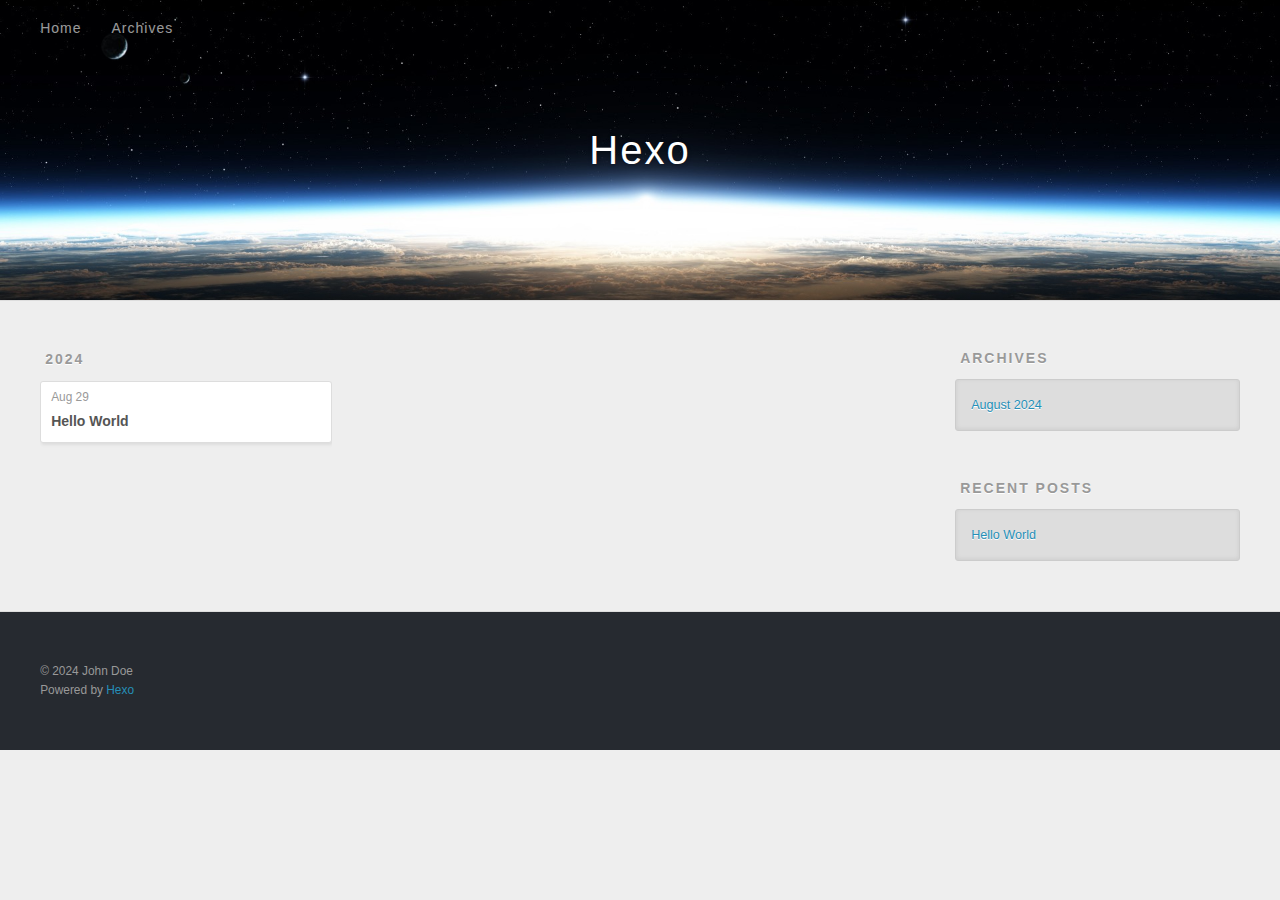
==== archives/index.html @ d15dba91 "Site updated: 2024-08-29 10:59:32" ====
<!DOCTYPE html>
<html>
<head>
  <meta charset="utf-8">
  
  
  <title>Archives | Hexo</title>
  <meta name="viewport" content="width=device-width, initial-scale=1, shrink-to-fit=no">
  <meta property="og:type" content="website">
<meta property="og:title" content="Hexo">
<meta property="og:url" content="http://example.com/archives/index.html">
<meta property="og:site_name" content="Hexo">
<meta property="og:locale" content="en_US">
<meta property="article:author" content="John Doe">
<meta name="twitter:card" content="summary">
  
    <link rel="alternate" href="/atom.xml" title="Hexo" type="application/atom+xml">
  
  
    <link rel="shortcut icon" href="/favicon.png">
  
  
  
<link rel="stylesheet" href="/css/style.css">

  
    
<link rel="stylesheet" href="/fancybox/jquery.fancybox.min.css">

  
  
<meta name="generator" content="Hexo 7.3.0"></head>

<body>
  <div id="container">
    <div id="wrap">
      <header id="header">
  <div id="banner"></div>
  <div id="header-outer" class="outer">
    <div id="header-title" class="inner">
      <h1 id="logo-wrap">
        <a href="/" id="logo">Hexo</a>
      </h1>
      
    </div>
    <div id="header-inner" class="inner">
      <nav id="main-nav">
        <a id="main-nav-toggle" class="nav-icon"><span class="fa fa-bars"></span></a>
        
          <a class="main-nav-link" href="/">Home</a>
        
          <a class="main-nav-link" href="/archives">Archives</a>
        
      </nav>
      <nav id="sub-nav">
        
        
          <a class="nav-icon" href="/atom.xml" title="RSS Feed"><span class="fa fa-rss"></span></a>
        
        <a class="nav-icon nav-search-btn" title="Search"><span class="fa fa-search"></span></a>
      </nav>
      <div id="search-form-wrap">
        <form action="//google.com/search" method="get" accept-charset="UTF-8" class="search-form"><input type="search" name="q" class="search-form-input" placeholder="Search"><button type="submit" class="search-form-submit">&#xF002;</button><input type="hidden" name="sitesearch" value="http://example.com"></form>
      </div>
    </div>
  </div>
</header>

      <div class="outer">
        <section id="main">
  
  
    
    
      
      
      <section class="archives-wrap">
        <div class="archive-year-wrap">
          <a href="/archives/2024" class="archive-year">2024</a>
        </div>
        <div class="archives">
    
    <article class="archive-article archive-type-post">
  <div class="archive-article-inner">
    <header class="archive-article-header">
      <a href="/2024/08/29/hello-world/" class="archive-article-date">
  <time class="dt-published" datetime="2024-08-29T10:53:21.996Z" itemprop="datePublished">Aug 29</time>
</a>
      
  
    <h1 itemprop="name">
      <a class="archive-article-title" href="/2024/08/29/hello-world/">Hello World</a>
    </h1>
  

    </header>
  </div>
</article>
  
  
    </div></section>
  


</section>
        
          <aside id="sidebar">
  
    

  
    

  
    
  
    
  <div class="widget-wrap">
    <h3 class="widget-title">Archives</h3>
    <div class="widget">
      <ul class="archive-list"><li class="archive-list-item"><a class="archive-list-link" href="/archives/2024/08/">August 2024</a></li></ul>
    </div>
  </div>


  
    
  <div class="widget-wrap">
    <h3 class="widget-title">Recent Posts</h3>
    <div class="widget">
      <ul>
        
          <li>
            <a href="/2024/08/29/hello-world/">Hello World</a>
          </li>
        
      </ul>
    </div>
  </div>

  
</aside>
        
      </div>
      <footer id="footer">
  
  <div class="outer">
    <div id="footer-info" class="inner">
      
      &copy; 2024 John Doe<br>
      Powered by <a href="https://hexo.io/" target="_blank">Hexo</a>
    </div>
  </div>
</footer>

    </div>
    <nav id="mobile-nav">
  
    <a href="/" class="mobile-nav-link">Home</a>
  
    <a href="/archives" class="mobile-nav-link">Archives</a>
  
</nav>
    


<script src="/js/jquery-3.6.4.min.js"></script>



  
<script src="/fancybox/jquery.fancybox.min.js"></script>




<script src="/js/script.js"></script>





  </div>
</body>
</html>
---- css/style.css ----
body {
  width: 100%;
}
body:before,
body:after {
  content: "";
  display: table;
}
body:after {
  clear: both;
}
html,
body,
div,
span,
applet,
object,
iframe,
h1,
h2,
h3,
h4,
h5,
h6,
p,
blockquote,
pre,
a,
abbr,
acronym,
address,
big,
cite,
code,
del,
dfn,
em,
img,
ins,
kbd,
q,
s,
samp,
small,
strike,
strong,
sub,
sup,
tt,
var,
dl,
dt,
dd,
ol,
ul,
li,
fieldset,
form,
label,
legend,
table,
caption,
tbody,
tfoot,
thead,
tr,
th,
td {
  margin: 0;
  padding: 0;
  border: 0;
  outline: 0;
  font-weight: inherit;
  font-style: inherit;
  font-family: inherit;
  font-size: 100%;
  vertical-align: baseline;
}
body {
  line-height: 1;
  color: #000;
  background: #fff;
}
ol,
ul {
  list-style: none;
}
table {
  border-collapse: separate;
  border-spacing: 0;
  vertical-align: middle;
}
caption,
th,
td {
  text-align: left;
  font-weight: normal;
  vertical-align: middle;
}
a img {
  border: none;
}
input,
button {
  margin: 0;
  padding: 0;
}
input::-moz-focus-inner,
button::-moz-focus-inner {
  border: 0;
  padding: 0;
}
html,
body,
#container {
  height: 100%;
}
body {
  background: #eee;
  font: 14px -apple-system, BlinkMacSystemFont, "Segoe UI", "Roboto", "Oxygen", "Ubuntu", "Cantarell", "Fira Sans", "Droid Sans", "Helvetica Neue", sans-serif;
  -webkit-text-size-adjust: 100%;
}
.outer {
  max-width: 1220px;
  margin: 0 auto;
  padding: 0 20px;
}
.outer:before,
.outer:after {
  content: "";
  display: table;
}
.outer:after {
  clear: both;
}
.inner {
  display: inline;
  float: left;
  width: 98.33333333333333%;
  margin: 0 0.833333333333333%;
}
.left,
.alignleft {
  float: left;
}
.right,
.alignright {
  float: right;
}
.clear {
  clear: both;
}
#container {
  position: relative;
}
.mobile-nav-on {
  overflow: hidden;
}
#wrap {
  height: 100%;
  width: 100%;
  position: absolute;
  top: 0;
  left: 0;
  -webkit-transition: 0.2s ease-out;
  -moz-transition: 0.2s ease-out;
  -ms-transition: 0.2s ease-out;
  transition: 0.2s ease-out;
  z-index: 1;
  background: #eee;
}
.mobile-nav-on #wrap {
  left: 280px;
}
@media screen and (min-width: 768px) {
  #main {
    display: inline;
    float: left;
    width: 73.33333333333333%;
    margin: 0 0.833333333333333%;
  }
}
.article-date,
.article-category-link,
.archive-year,
.widget-title {
  text-decoration: none;
  text-transform: uppercase;
  letter-spacing: 2px;
  color: #999;
  margin-bottom: 1em;
  margin-left: 5px;
  line-height: 1em;
  text-shadow: 0 1px #fff;
  font-weight: bold;
}
.article-inner,
.archive-article-inner {
  background: #fff;
  -webkit-box-shadow: 1px 2px 3px #ddd;
  box-shadow: 1px 2px 3px #ddd;
  border: 1px solid #ddd;
  border-radius: 3px;
}
.article-entry h1,
.widget h1 {
  font-size: 2em;
}
.article-entry h2,
.widget h2 {
  font-size: 1.5em;
}
.article-entry h3,
.widget h3 {
  font-size: 1.3em;
}
.article-entry h4,
.widget h4 {
  font-size: 1.2em;
}
.article-entry h5,
.widget h5 {
  font-size: 1em;
}
.article-entry h6,
.widget h6 {
  font-size: 1em;
  color: #999;
}
.article-entry hr,
.widget hr {
  border: 1px dashed #ddd;
}
.article-entry strong,
.widget strong {
  font-weight: bold;
}
.article-entry em,
.widget em,
.article-entry cite,
.widget cite {
  font-style: italic;
}
.article-entry sup,
.widget sup,
.article-entry sub,
.widget sub {
  font-size: 0.75em;
  line-height: 0;
  position: relative;
  vertical-align: baseline;
}
.article-entry sup,
.widget sup {
  top: -0.5em;
}
.article-entry sub,
.widget sub {
  bottom: -0.2em;
}
.article-entry small,
.widget small {
  font-size: 0.85em;
}
.article-entry acronym,
.widget acronym,
.article-entry abbr,
.widget abbr {
  border-bottom: 1px dotted;
}
.article-entry ul,
.widget ul,
.article-entry ol,
.widget ol,
.article-entry dl,
.widget dl {
  margin: 0 20px;
  line-height: 1.6em;
}
.article-entry ul ul,
.widget ul ul,
.article-entry ol ul,
.widget ol ul,
.article-entry ul ol,
.widget ul ol,
.article-entry ol ol,
.widget ol ol {
  margin-top: 0;
  margin-bottom: 0;
}
.article-entry ul,
.widget ul {
  list-style: disc;
}
.article-entry ol,
.widget ol {
  list-style: decimal;
}
.article-entry dt,
.widget dt {
  font-weight: bold;
}
#header {
  height: 300px;
  position: relative;
  border-bottom: 1px solid #ddd;
}
#header:before,
#header:after {
  content: "";
  position: absolute;
  left: 0;
  right: 0;
  height: 40px;
}
#header:before {
  top: 0;
  background: -webkit-linear-gradient(rgba(0,0,0,0.2), transparent);
  background: -moz-linear-gradient(rgba(0,0,0,0.2), transparent);
  background: -ms-linear-gradient(rgba(0,0,0,0.2), transparent);
  background: linear-gradient(rgba(0,0,0,0.2), transparent);
}
#header:after {
  bottom: 0;
  background: -webkit-linear-gradient(transparent, rgba(0,0,0,0.2));
  background: -moz-linear-gradient(transparent, rgba(0,0,0,0.2));
  background: -ms-linear-gradient(transparent, rgba(0,0,0,0.2));
  background: linear-gradient(transparent, rgba(0,0,0,0.2));
}
#header-outer {
  height: 100%;
  position: relative;
}
#header-inner {
  position: relative;
  overflow: hidden;
}
#banner {
  position: absolute;
  top: 0;
  left: 0;
  width: 100%;
  height: 100%;
  background: url("images/banner.jpg") center #000;
  background-size: cover;
  z-index: -1;
}
#header-title {
  text-align: center;
  height: 40px;
  position: absolute;
  top: 50%;
  left: 0;
  margin-top: -20px;
}
#logo,
#subtitle {
  text-decoration: none;
  color: #fff;
  font-weight: 300;
  text-shadow: 0 1px 4px rgba(0,0,0,0.3);
}
#logo {
  font-size: 40px;
  line-height: 40px;
  letter-spacing: 2px;
}
#subtitle {
  font-size: 16px;
  line-height: 16px;
  letter-spacing: 1px;
}
#subtitle-wrap {
  margin-top: 16px;
}
#main-nav {
  float: left;
  margin-left: -15px;
}
.nav-icon,
.main-nav-link {
  float: left;
  color: #fff;
  opacity: 0.6;
  text-decoration: none;
  text-shadow: 0 1px rgba(0,0,0,0.2);
  -webkit-transition: opacity 0.2s;
  -moz-transition: opacity 0.2s;
  -ms-transition: opacity 0.2s;
  transition: opacity 0.2s;
  display: block;
  padding: 20px 15px;
}
.nav-icon:hover,
.main-nav-link:hover {
  opacity: 1;
}
.nav-icon {
  text-align: center;
  font-size: 14px;
  width: 14px;
  height: 14px;
  padding: 20px 15px;
  position: relative;
  cursor: pointer;
}
.main-nav-link {
  font-weight: 300;
  letter-spacing: 1px;
}
@media screen and (max-width: 479px) {
  .main-nav-link {
    display: none;
  }
}
#main-nav-toggle {
  display: none;
}
@media screen and (max-width: 479px) {
  #main-nav-toggle {
    display: block;
  }
}
#sub-nav {
  float: right;
  margin-right: -15px;
}
#search-form-wrap {
  position: absolute;
  top: 15px;
  width: 150px;
  height: 30px;
  right: -150px;
  opacity: 0;
  -webkit-transition: 0.2s ease-out;
  -moz-transition: 0.2s ease-out;
  -ms-transition: 0.2s ease-out;
  transition: 0.2s ease-out;
}
#search-form-wrap.on {
  opacity: 1;
  right: 0;
}
@media screen and (max-width: 479px) {
  #search-form-wrap {
    width: 100%;
    right: -100%;
  }
}
.search-form {
  position: absolute;
  top: 0;
  left: 0;
  right: 0;
  background: #fff;
  padding: 5px 15px;
  border-radius: 15px;
  -webkit-box-shadow: 0 0 10px rgba(0,0,0,0.3);
  box-shadow: 0 0 10px rgba(0,0,0,0.3);
}
.search-form-input {
  border: none;
  background: none;
  color: #555;
  width: 100%;
  font: 13px -apple-system, BlinkMacSystemFont, "Segoe UI", "Roboto", "Oxygen", "Ubuntu", "Cantarell", "Fira Sans", "Droid Sans", "Helvetica Neue", sans-serif;
  outline: none;
}
.search-form-input::-webkit-search-results-decoration,
.search-form-input::-webkit-search-cancel-button {
  -webkit-appearance: none;
}
.search-form-submit {
  position: absolute;
  top: 50%;
  right: 10px;
  margin-top: -7px;
  font: 13px ForkAwesome;
  border: none;
  background: none;
  color: #bbb;
  cursor: pointer;
}
.search-form-submit:hover,
.search-form-submit:focus {
  color: #777;
}
.article {
  margin: 50px 0;
}
.article-inner {
  overflow: hidden;
}
.article-meta:before,
.article-meta:after {
  content: "";
  display: table;
}
.article-meta:after {
  clear: both;
}
.article-date {
  float: left;
}
.article-category {
  float: left;
  line-height: 1em;
  color: #ccc;
  text-shadow: 0 1px #fff;
  margin-left: 8px;
}
.article-category:before {
  content: "\2022";
}
.article-category-link {
  margin: 0 12px 1em;
}
.article-header {
  padding: 20px 20px 0;
}
.article-title {
  text-decoration: none;
  font-size: 2em;
  font-weight: bold;
  color: #555;
  line-height: 1.1em;
  -webkit-transition: color 0.2s;
  -moz-transition: color 0.2s;
  -ms-transition: color 0.2s;
  transition: color 0.2s;
}
a.article-title:hover {
  color: #258fb8;
}
.article-entry {
  color: #555;
  padding: 0 20px;
}
.article-entry:before,
.article-entry:after {
  content: "";
  display: table;
}
.article-entry:after {
  clear: both;
}
.article-entry p,
.article-entry table {
  line-height: 1.6em;
  margin: 1.6em 0;
}
.article-entry h1,
.article-entry h2,
.article-entry h3,
.article-entry h4,
.article-entry h5,
.article-entry h6 {
  font-weight: bold;
}
.article-entry h1,
.article-entry h2,
.article-entry h3,
.article-entry h4,
.article-entry h5,
.article-entry h6 {
  line-height: 1.1em;
  margin: 1.1em 0;
}
.article-entry a {
  color: #258fb8;
  text-decoration: none;
}
.article-entry a:hover {
  text-decoration: underline;
}
.article-entry ul,
.article-entry ol,
.article-entry dl {
  margin-top: 1.6em;
  margin-bottom: 1.6em;
}
.article-entry img,
.article-entry video {
  max-width: 100%;
  height: auto;
  display: block;
  margin: auto;
}
.article-entry iframe {
  border: none;
}
.article-entry table {
  width: 100%;
  border-collapse: collapse;
  border-spacing: 0;
}
.article-entry th {
  font-weight: bold;
  border-bottom: 3px solid #ddd;
  padding-bottom: 0.5em;
}
.article-entry td {
  border-bottom: 1px solid #ddd;
  padding: 10px 0;
}
.article-entry blockquote {
  font-family: Georgia, "Times New Roman", serif;
  margin: 1.6em 20px;
  text-align: center;
}
.article-entry blockquote footer {
  font-size: 14px;
  margin: 1.6em 0;
  font-family: -apple-system, BlinkMacSystemFont, "Segoe UI", "Roboto", "Oxygen", "Ubuntu", "Cantarell", "Fira Sans", "Droid Sans", "Helvetica Neue", sans-serif;
}
.article-entry blockquote footer cite:before {
  content: "—";
  padding: 0 0.5em;
}
.article-entry .pullquote {
  text-align: left;
  width: 45%;
  margin: 0;
}
.article-entry .pullquote.left {
  margin-left: 0.5em;
  margin-right: 1em;
}
.article-entry .pullquote.right {
  margin-right: 0.5em;
  margin-left: 1em;
}
.article-entry .caption {
  color: #999;
  display: block;
  font-size: 0.9em;
  margin-top: 0.5em;
  position: relative;
  text-align: center;
}
.article-entry .video-container {
  position: relative;
  padding-top: 56.25%;
  height: 0;
  overflow: hidden;
}
.article-entry .video-container iframe,
.article-entry .video-container object,
.article-entry .video-container embed {
  position: absolute;
  top: 0;
  left: 0;
  width: 100%;
  height: 100%;
  margin-top: 0;
}
.article-more-link a {
  display: inline-block;
  line-height: 1em;
  padding: 6px 15px;
  border-radius: 15px;
  background: #eee;
  color: #999;
  text-shadow: 0 1px #fff;
  text-decoration: none;
}
.article-more-link a:hover {
  background: #258fb8;
  color: #fff;
  text-decoration: none;
  text-shadow: 0 1px #1e7293;
}
.article-footer {
  font-size: 0.85em;
  line-height: 1.6em;
  border-top: 1px solid #ddd;
  padding-top: 1.6em;
  margin: 0 20px 20px;
}
.article-footer:before,
.article-footer:after {
  content: "";
  display: table;
}
.article-footer:after {
  clear: both;
}
.article-footer a {
  color: #999;
  text-decoration: none;
}
.article-footer a:hover {
  color: #555;
}
.article-tag-list-item {
  float: left;
  margin-right: 10px;
}
.article-tag-list-link:before {
  content: "#";
}
.article-comment-link {
  float: right;
}
.article-comment-link:before {
  padding-right: 8px;
}
.article-share-link {
  cursor: pointer;
  float: right;
  margin-left: 20px;
}
.article-share-link:before {
  padding-right: 6px;
}
#article-nav {
  position: relative;
}
#article-nav:before,
#article-nav:after {
  content: "";
  display: table;
}
#article-nav:after {
  clear: both;
}
@media screen and (min-width: 768px) {
  #article-nav {
    margin: 50px 0;
  }
  #article-nav:before {
    width: 8px;
    height: 8px;
    position: absolute;
    top: 50%;
    left: 50%;
    margin-top: -4px;
    margin-left: -4px;
    content: "";
    border-radius: 50%;
    background: #ddd;
    -webkit-box-shadow: 0 1px 2px #fff;
    box-shadow: 0 1px 2px #fff;
  }
}
.article-nav-link-wrap {
  text-decoration: none;
  text-shadow: 0 1px #fff;
  color: #999;
  -webkit-box-sizing: border-box;
  -moz-box-sizing: border-box;
  box-sizing: border-box;
  margin-top: 50px;
  text-align: center;
  display: block;
}
.article-nav-link-wrap:hover {
  color: #555;
}
@media screen and (min-width: 768px) {
  .article-nav-link-wrap {
    width: 50%;
    margin-top: 0;
  }
}
@media screen and (min-width: 768px) {
  #article-nav-newer {
    float: left;
    text-align: right;
    padding-right: 20px;
  }
}
@media screen and (min-width: 768px) {
  #article-nav-older {
    float: right;
    text-align: left;
    padding-left: 20px;
  }
}
.article-nav-caption {
  text-transform: uppercase;
  letter-spacing: 2px;
  color: #ddd;
  line-height: 1em;
  font-weight: bold;
}
#article-nav-newer .article-nav-caption {
  margin-right: -2px;
}
.article-nav-title {
  font-size: 0.85em;
  line-height: 1.6em;
  margin-top: 0.5em;
}
.article-share-box {
  position: absolute;
  display: none;
  background: #fff;
  -webkit-box-shadow: 1px 2px 10px rgba(0,0,0,0.2);
  box-shadow: 1px 2px 10px rgba(0,0,0,0.2);
  border-radius: 3px;
  margin-left: -145px;
  overflow: hidden;
  z-index: 1;
}
.article-share-box.on {
  display: block;
}
.article-share-input {
  width: 100%;
  background: none;
  -webkit-box-sizing: border-box;
  -moz-box-sizing: border-box;
  box-sizing: border-box;
  font: 14px -apple-system, BlinkMacSystemFont, "Segoe UI", "Roboto", "Oxygen", "Ubuntu", "Cantarell", "Fira Sans", "Droid Sans", "Helvetica Neue", sans-serif;
  padding: 0 15px;
  color: #555;
  outline: none;
  border: 1px solid #ddd;
  border-radius: 3px 3px 0 0;
  height: 36px;
  line-height: 36px;
}
.article-share-links {
  background: #eee;
}
.article-share-links:before,
.article-share-links:after {
  content: "";
  display: table;
}
.article-share-links:after {
  clear: both;
}
.article-share-twitter,
.article-share-facebook,
.article-share-pinterest,
.article-share-linkedin {
  width: 50px;
  height: 36px;
  display: block;
  float: left;
  position: relative;
  color: #999;
  text-shadow: 0 1px #fff;
}
.article-share-twitter:before,
.article-share-facebook:before,
.article-share-pinterest:before,
.article-share-linkedin:before {
  font-size: 20px;
  width: 20px;
  height: 20px;
  position: absolute;
  top: 50%;
  left: 50%;
  margin-top: -10px;
  margin-left: -10px;
  text-align: center;
}
.article-share-twitter:hover,
.article-share-facebook:hover,
.article-share-pinterest:hover,
.article-share-linkedin:hover {
  color: #fff;
}
.article-share-twitter:hover {
  background: #00aced;
  text-shadow: 0 1px #008abe;
}
.article-share-facebook:hover {
  background: #3b5998;
  text-shadow: 0 1px #2f477a;
}
.article-share-pinterest:hover {
  background: #cb2027;
  text-shadow: 0 1px #a21a1f;
}
.article-share-linkedin:hover {
  background: #0077b5;
  text-shadow: 0 1px #005f91;
}
.article-gallery {
  background: #000;
  position: relative;
}
.article-gallery-photos {
  position: relative;
  overflow: hidden;
}
.article-gallery-img {
  display: none;
  max-width: 100%;
}
.article-gallery-img:first-child {
  display: block;
}
.article-gallery-img.loaded {
  position: absolute;
  display: block;
}
.article-gallery-img img {
  display: block;
  max-width: 100%;
  margin: 0 auto;
}
#comments {
  background: #fff;
  -webkit-box-shadow: 1px 2px 3px #ddd;
  box-shadow: 1px 2px 3px #ddd;
  padding: 20px;
  border: 1px solid #ddd;
  border-radius: 3px;
  margin: 50px 0;
}
#comments a {
  color: #258fb8;
}
.archives-wrap {
  margin: 50px 0;
}
.archives:before,
.archives:after {
  content: "";
  display: table;
}
.archives:after {
  clear: both;
}
.archive-year-wrap {
  margin-bottom: 1em;
}
.archives {
  -webkit-column-gap: 10px;
  -moz-column-gap: 10px;
  column-gap: 10px;
}
@media screen and (min-width: 480px) and (max-width: 767px) {
  .archives {
    -webkit-column-count: 2;
    -moz-column-count: 2;
    column-count: 2;
  }
}
@media screen and (min-width: 768px) {
  .archives {
    -webkit-column-count: 3;
    -moz-column-count: 3;
    column-count: 3;
  }
}
.archive-article {
  -webkit-column-break-inside: avoid;
  page-break-inside: avoid;
  overflow: hidden;
  break-inside: avoid-column;
}
.archive-article-inner {
  padding: 10px;
  margin-bottom: 15px;
}
.archive-article-title {
  text-decoration: none;
  font-weight: bold;
  color: #555;
  -webkit-transition: color 0.2s;
  -moz-transition: color 0.2s;
  -ms-transition: color 0.2s;
  transition: color 0.2s;
  line-height: 1.6em;
}
.archive-article-title:hover {
  color: #258fb8;
}
.archive-article-footer {
  margin-top: 1em;
}
.archive-article-date {
  color: #999;
  text-decoration: none;
  font-size: 0.85em;
  line-height: 1em;
  margin-bottom: 0.5em;
  display: block;
}
#page-nav {
  margin: 50px auto;
  background: #fff;
  -webkit-box-shadow: 1px 2px 3px #ddd;
  box-shadow: 1px 2px 3px #ddd;
  border: 1px solid #ddd;
  border-radius: 3px;
  text-align: center;
  color: #999;
  overflow: hidden;
}
#page-nav:before,
#page-nav:after {
  content: "";
  display: table;
}
#page-nav:after {
  clear: both;
}
#page-nav a,
#page-nav span {
  padding: 10px 20px;
  line-height: 1;
  height: 2ex;
}
#page-nav a {
  color: #999;
  text-decoration: none;
}
#page-nav a:hover {
  background: #999;
  color: #fff;
}
#page-nav .prev {
  float: left;
}
#page-nav .next {
  float: right;
}
#page-nav .page-number {
  display: inline-block;
}
@media screen and (max-width: 479px) {
  #page-nav .page-number {
    display: none;
  }
}
#page-nav .current {
  color: #555;
  font-weight: bold;
}
#page-nav .space {
  color: #ddd;
}
#footer {
  background: #262a30;
  padding: 50px 0;
  border-top: 1px solid #ddd;
  color: #999;
}
#footer a {
  color: #258fb8;
  text-decoration: none;
}
#footer a:hover {
  text-decoration: underline;
}
#footer-info {
  line-height: 1.6em;
  font-size: 0.85em;
}
.article-entry pre,
.article-entry .highlight {
  background: #2d2d2d;
  margin: 0 -20px;
  padding: 15px 20px;
  border-style: solid;
  border-color: #ddd;
  border-width: 1px 0;
  overflow: auto;
  color: #ccc;
  line-height: 22.400000000000002px;
}
.article-entry .highlight .gutter pre,
.article-entry .gist .gist-file .gist-data .line-numbers {
  color: #666;
  font-size: 0.85em;
}
.article-entry pre,
.article-entry code {
  font-family: "Source Code Pro", Consolas, Monaco, Menlo, Consolas, monospace;
}
.article-entry code {
  background: #eee;
  text-shadow: 0 1px #fff;
  padding: 0 0.3em;
}
.article-entry pre code {
  background: none;
  text-shadow: none;
  padding: 0;
}
.article-entry .highlight pre {
  border: none;
  margin: 0;
  padding: 0;
}
.article-entry .highlight table {
  margin: 0;
  width: auto;
}
.article-entry .highlight td {
  border: none;
  padding: 0;
}
.article-entry .highlight figcaption {
  font-size: 0.85em;
  color: #999;
  line-height: 1em;
  margin-bottom: 1em;
}
.article-entry .highlight figcaption:before,
.article-entry .highlight figcaption:after {
  content: "";
  display: table;
}
.article-entry .highlight figcaption:after {
  clear: both;
}
.article-entry .highlight figcaption a {
  float: right;
}
.article-entry .highlight .gutter {
  -moz-user-select: none;
  -ms-user-select: none;
  -webkit-user-select: none;
  -webkit-user-select: none;
  -moz-user-select: none;
  -ms-user-select: none;
  user-select: none;
}
.article-entry .highlight .gutter pre {
  text-align: right;
  padding-right: 20px;
}
.article-entry .highlight .line {
  height: 22.400000000000002px;
}
.article-entry .highlight .line.marked {
  background: #515151;
}
.article-entry .gist {
  margin: 0 -20px;
  border-style: solid;
  border-color: #ddd;
  border-width: 1px 0;
  background: #2d2d2d;
  padding: 15px 20px 15px 0;
}
.article-entry .gist .gist-file {
  border: none;
  font-family: "Source Code Pro", Consolas, Monaco, Menlo, Consolas, monospace;
  margin: 0;
}
.article-entry .gist .gist-file .gist-data {
  background: none;
  border: none;
}
.article-entry .gist .gist-file .gist-data .line-numbers {
  background: none;
  border: none;
  padding: 0 20px 0 0;
}
.article-entry .gist .gist-file .gist-data .line-data {
  padding: 0 !important;
}
.article-entry .gist .gist-file .highlight {
  margin: 0;
  padding: 0;
  border: none;
}
.article-entry .gist .gist-file .gist-meta {
  background: #2d2d2d;
  color: #999;
  font: 0.85em -apple-system, BlinkMacSystemFont, "Segoe UI", "Roboto", "Oxygen", "Ubuntu", "Cantarell", "Fira Sans", "Droid Sans", "Helvetica Neue", sans-serif;
  text-shadow: 0 0;
  padding: 0;
  margin-top: 1em;
  margin-left: 20px;
}
.article-entry .gist .gist-file .gist-meta a {
  color: #258fb8;
  font-weight: normal;
}
.article-entry .gist .gist-file .gist-meta a:hover {
  text-decoration: underline;
}
pre .comment,
pre .title {
  color: #999;
}
pre .variable,
pre .attribute,
pre .tag,
pre .regexp,
pre .ruby .constant,
pre .xml .tag .title,
pre .xml .pi,
pre .xml .doctype,
pre .html .doctype,
pre .css .id,
pre .css .class,
pre .css .pseudo {
  color: #f2777a;
}
pre .number,
pre .preprocessor,
pre .built_in,
pre .literal,
pre .params,
pre .constant {
  color: #f99157;
}
pre .class,
pre .ruby .class .title,
pre .css .rules .attribute {
  color: #9c9;
}
pre .string,
pre .value,
pre .inheritance,
pre .header,
pre .ruby .symbol,
pre .xml .cdata {
  color: #9c9;
}
pre .css .hexcolor {
  color: #6cc;
}
pre .function,
pre .python .decorator,
pre .python .title,
pre .ruby .function .title,
pre .ruby .title .keyword,
pre .perl .sub,
pre .javascript .title,
pre .coffeescript .title {
  color: #69c;
}
pre .keyword,
pre .javascript .function {
  color: #c9c;
}
@media screen and (max-width: 479px) {
  #mobile-nav {
    position: absolute;
    top: 0;
    left: 0;
    width: 280px;
    height: 100%;
    background: #191919;
    border-right: 1px solid #fff;
  }
}
@media screen and (max-width: 479px) {
  .mobile-nav-link {
    display: block;
    color: #999;
    text-decoration: none;
    padding: 15px 20px;
    font-weight: bold;
  }
  .mobile-nav-link:hover {
    color: #fff;
  }
}
@media screen and (min-width: 768px) {
  #sidebar {
    display: inline;
    float: left;
    width: 23.333333333333332%;
    margin: 0 0.833333333333333%;
  }
}
.widget-wrap {
  margin: 50px 0;
}
.widget {
  color: #777;
  text-shadow: 0 1px #fff;
  background: #ddd;
  -webkit-box-shadow: 0 -1px 4px #ccc inset;
  box-shadow: 0 -1px 4px #ccc inset;
  border: 1px solid #ccc;
  padding: 15px;
  border-radius: 3px;
}
.widget a {
  color: #258fb8;
  text-decoration: none;
}
.widget a:hover {
  text-decoration: underline;
}
.widget ul ul,
.widget ol ul,
.widget dl ul,
.widget ul ol,
.widget ol ol,
.widget dl ol,
.widget ul dl,
.widget ol dl,
.widget dl dl {
  margin-left: 15px;
  list-style: disc;
}
.widget {
  line-height: 1.6em;
  word-wrap: break-word;
  font-size: 0.9em;
}
.widget ul,
.widget ol {
  list-style: none;
  margin: 0;
}
.widget ul ul,
.widget ol ul,
.widget ul ol,
.widget ol ol {
  margin: 0 20px;
}
.widget ul ul,
.widget ol ul {
  list-style: disc;
}
.widget ul ol,
.widget ol ol {
  list-style: decimal;
}
.category-list-count,
.tag-list-count,
.archive-list-count {
  padding-left: 5px;
  color: #999;
  font-size: 0.85em;
}
.category-list-count:before,
.tag-list-count:before,
.archive-list-count:before {
  content: "(";
}
.category-list-count:after,
.tag-list-count:after,
.archive-list-count:after {
  content: ")";
}
.tagcloud a {
  margin-right: 5px;
  display: inline-block;
}
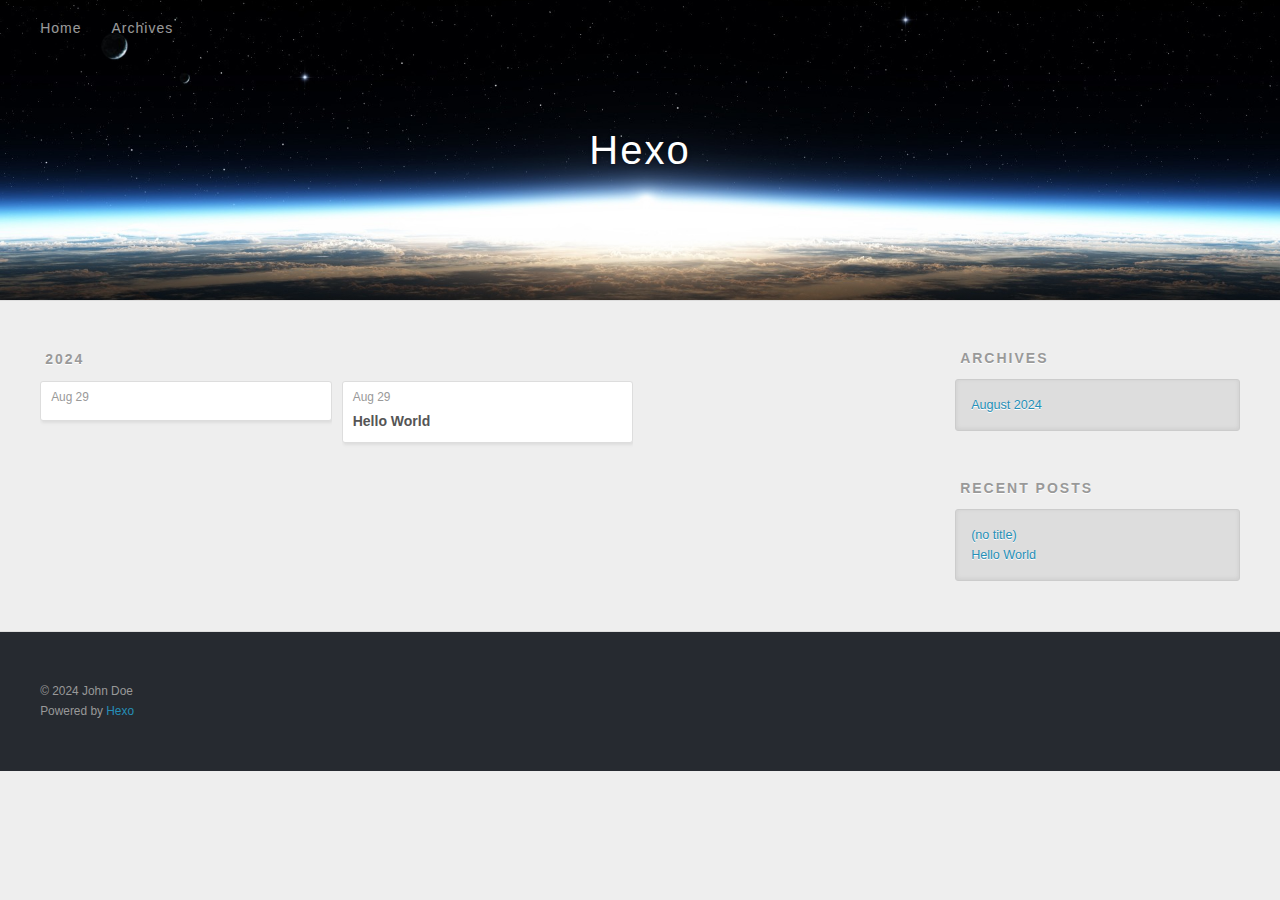
==== commit a60ec26f: "Site updated: 2024-08-29 11:28:05" ====
--- a/archives/index.html
+++ b/archives/index.html
@@ -83,6 +83,19 @@
     <article class="archive-article archive-type-post">
   <div class="archive-article-inner">
     <header class="archive-article-header">
+      <a href="/2024/08/29/exe/t/" class="archive-article-date">
+  <time class="dt-published" datetime="2024-08-29T11:27:18.089Z" itemprop="datePublished">Aug 29</time>
+</a>
+      
+    </header>
+  </div>
+</article>
+  
+    
+    
+    <article class="archive-article archive-type-post">
+  <div class="archive-article-inner">
+    <header class="archive-article-header">
       <a href="/2024/08/29/hello-world/" class="archive-article-date">
   <time class="dt-published" datetime="2024-08-29T10:53:21.996Z" itemprop="datePublished">Aug 29</time>
 </a>
@@ -131,6 +144,10 @@
       <ul>
         
           <li>
+            <a href="/2024/08/29/exe/t/">(no title)</a>
+          </li>
+        
+          <li>
             <a href="/2024/08/29/hello-world/">Hello World</a>
           </li>
         
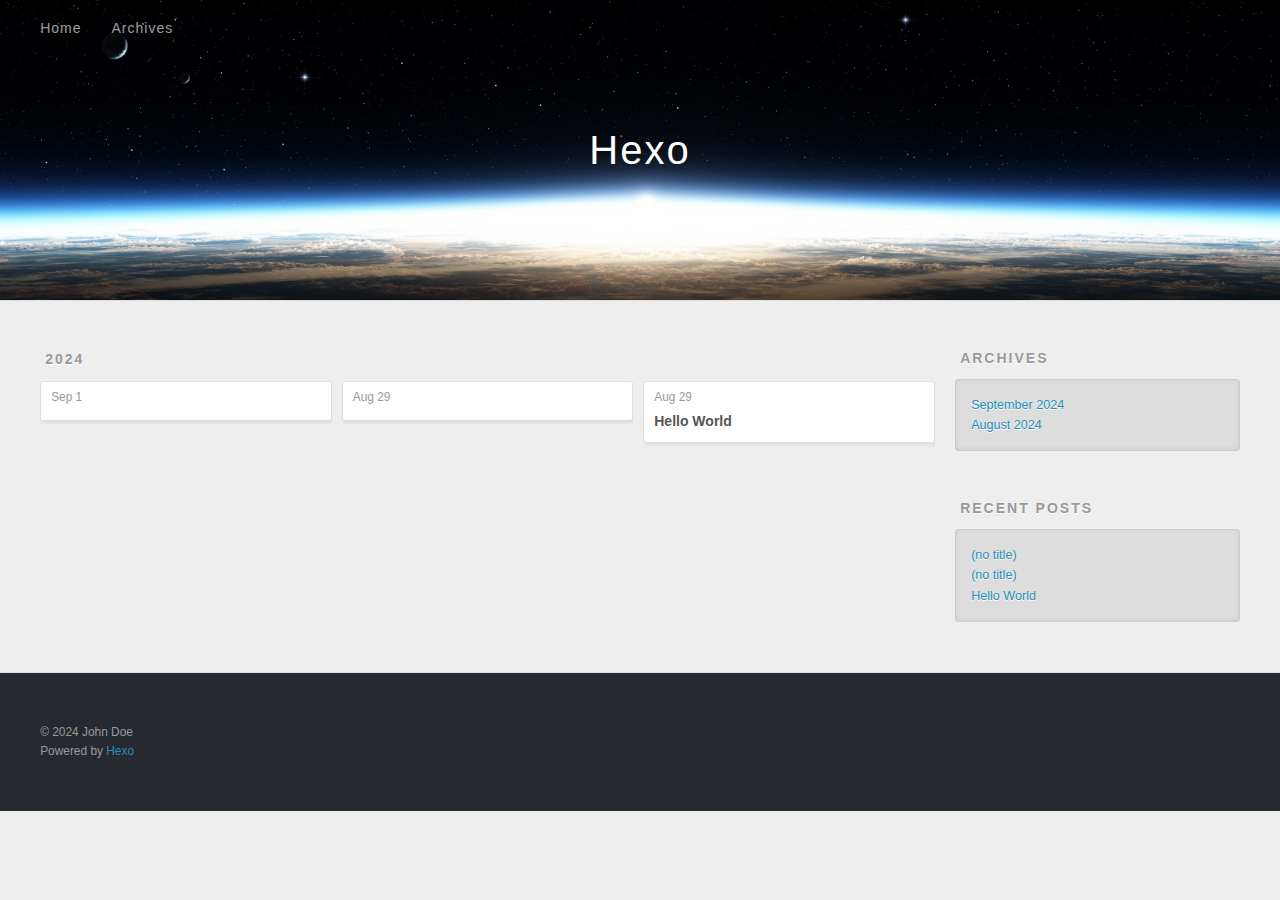
==== commit d69eb629: "Site updated: 2024-09-01 06:00:47" ====
--- a/archives/index.html
+++ b/archives/index.html
@@ -83,6 +83,19 @@
     <article class="archive-article archive-type-post">
   <div class="archive-article-inner">
     <header class="archive-article-header">
+      <a href="/2024/09/01/exe/ESMER/" class="archive-article-date">
+  <time class="dt-published" datetime="2024-09-01T06:00:24.677Z" itemprop="datePublished">Sep 1</time>
+</a>
+      
+    </header>
+  </div>
+</article>
+  
+    
+    
+    <article class="archive-article archive-type-post">
+  <div class="archive-article-inner">
+    <header class="archive-article-header">
       <a href="/2024/08/29/exe/t/" class="archive-article-date">
   <time class="dt-published" datetime="2024-08-29T11:27:18.089Z" itemprop="datePublished">Aug 29</time>
 </a>
@@ -131,7 +144,7 @@
   <div class="widget-wrap">
     <h3 class="widget-title">Archives</h3>
     <div class="widget">
-      <ul class="archive-list"><li class="archive-list-item"><a class="archive-list-link" href="/archives/2024/08/">August 2024</a></li></ul>
+      <ul class="archive-list"><li class="archive-list-item"><a class="archive-list-link" href="/archives/2024/09/">September 2024</a></li><li class="archive-list-item"><a class="archive-list-link" href="/archives/2024/08/">August 2024</a></li></ul>
     </div>
   </div>
 
@@ -144,6 +157,10 @@
       <ul>
         
           <li>
+            <a href="/2024/09/01/exe/ESMER/">(no title)</a>
+          </li>
+        
+          <li>
             <a href="/2024/08/29/exe/t/">(no title)</a>
           </li>
         
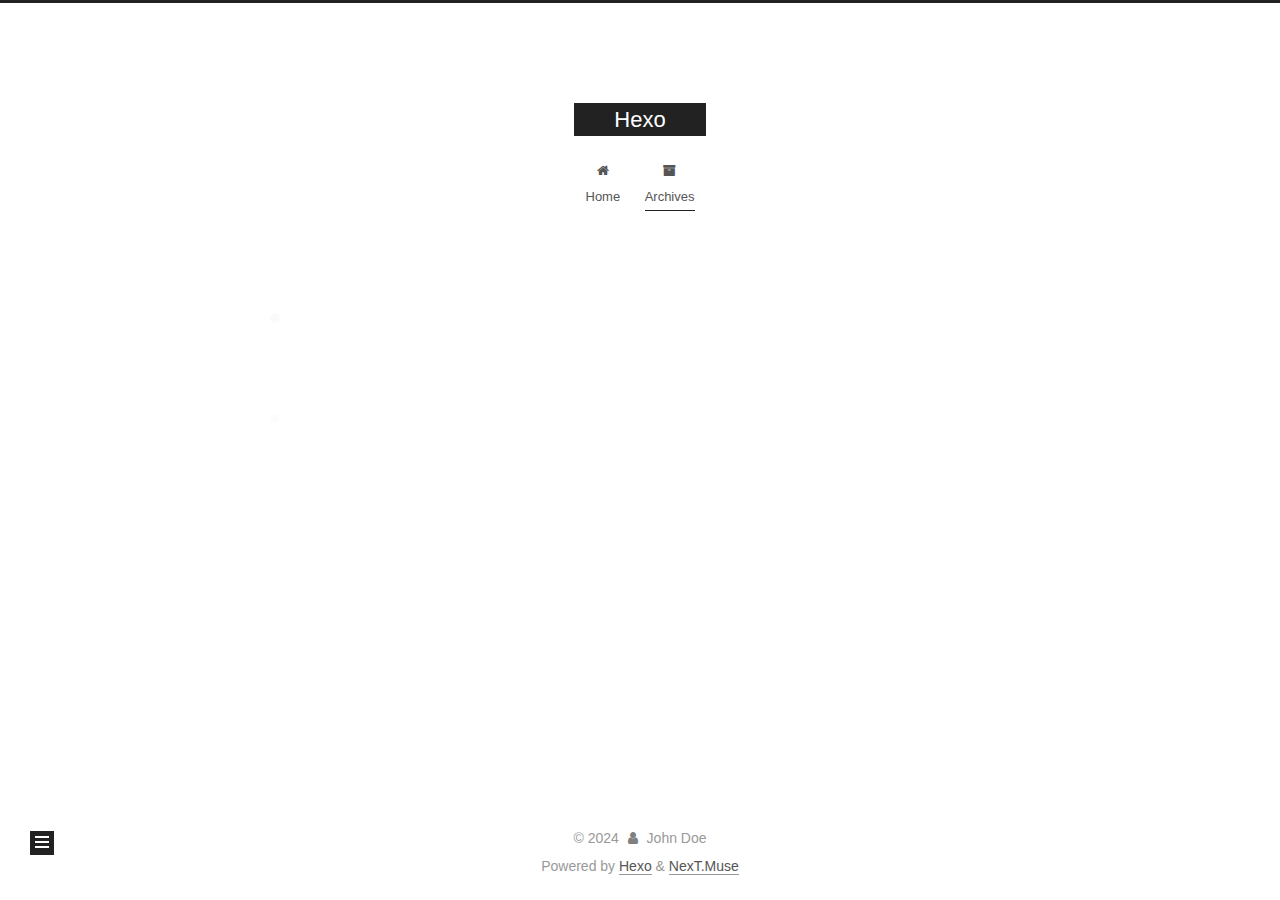
==== commit 93d4ab60: "Site updated: 2024-09-01 06:13:55" ====
--- a/archives/index.html
+++ b/archives/index.html
@@ -1,11 +1,25 @@
 <!DOCTYPE html>
-<html>
+<html lang="en">
 <head>
-  <meta charset="utf-8">
-  
-  
-  <title>Archives | Hexo</title>
-  <meta name="viewport" content="width=device-width, initial-scale=1, shrink-to-fit=no">
+  <meta charset="UTF-8">
+<meta name="viewport" content="width=device-width, initial-scale=1, maximum-scale=2">
+<meta name="theme-color" content="#222">
+<meta name="generator" content="Hexo 7.3.0">
+  <link rel="apple-touch-icon" sizes="180x180" href="/images/apple-touch-icon-next.png">
+  <link rel="icon" type="image/png" sizes="32x32" href="/images/favicon-32x32-next.png">
+  <link rel="icon" type="image/png" sizes="16x16" href="/images/favicon-16x16-next.png">
+  <link rel="mask-icon" href="/images/logo.svg" color="#222">
+
+<link rel="stylesheet" href="/css/main.css">
+
+
+<link rel="stylesheet" href="/lib/font-awesome/css/font-awesome.min.css">
+
+<script id="hexo-configurations">
+    var NexT = window.NexT || {};
+    var CONFIG = {"hostname":"example.com","root":"/","scheme":"Muse","version":"7.8.0","exturl":false,"sidebar":{"position":"left","display":"post","padding":18,"offset":12,"onmobile":false},"copycode":{"enable":false,"show_result":false,"style":null},"back2top":{"enable":true,"sidebar":false,"scrollpercent":false},"bookmark":{"enable":false,"color":"#222","save":"auto"},"fancybox":false,"mediumzoom":false,"lazyload":false,"pangu":false,"comments":{"style":"tabs","active":null,"storage":true,"lazyload":false,"nav":null},"algolia":{"hits":{"per_page":10},"labels":{"input_placeholder":"Search for Posts","hits_empty":"We didn't find any results for the search: ${query}","hits_stats":"${hits} results found in ${time} ms"}},"localsearch":{"enable":false,"trigger":"auto","top_n_per_article":1,"unescape":false,"preload":false},"motion":{"enable":true,"async":false,"transition":{"post_block":"fadeIn","post_header":"slideDownIn","post_body":"slideDownIn","coll_header":"slideLeftIn","sidebar":"slideUpIn"}}};
+  </script>
+
   <meta property="og:type" content="website">
 <meta property="og:title" content="Hexo">
 <meta property="og:url" content="http://example.com/archives/index.html">
@@ -13,207 +27,354 @@
 <meta property="og:locale" content="en_US">
 <meta property="article:author" content="John Doe">
 <meta name="twitter:card" content="summary">
-  
-    <link rel="alternate" href="/atom.xml" title="Hexo" type="application/atom+xml">
-  
-  
-    <link rel="shortcut icon" href="/favicon.png">
-  
-  
-  
-<link rel="stylesheet" href="/css/style.css">
-
-  
+
+<link rel="canonical" href="http://example.com/archives/">
+
+
+<script id="page-configurations">
+  // https://hexo.io/docs/variables.html
+  CONFIG.page = {
+    sidebar: "",
+    isHome : false,
+    isPost : false,
+    lang   : 'en'
+  };
+</script>
+
+  <title>Archive | Hexo</title>
+  
+
+
+
+
+
+
+  <noscript>
+  <style>
+  .use-motion .brand,
+  .use-motion .menu-item,
+  .sidebar-inner,
+  .use-motion .post-block,
+  .use-motion .pagination,
+  .use-motion .comments,
+  .use-motion .post-header,
+  .use-motion .post-body,
+  .use-motion .collection-header { opacity: initial; }
+
+  .use-motion .site-title,
+  .use-motion .site-subtitle {
+    opacity: initial;
+    top: initial;
+  }
+
+  .use-motion .logo-line-before i { left: initial; }
+  .use-motion .logo-line-after i { right: initial; }
+  </style>
+</noscript>
+
+</head>
+
+<body itemscope itemtype="http://schema.org/WebPage">
+  <div class="container use-motion">
+    <div class="headband"></div>
+
+    <header class="header" itemscope itemtype="http://schema.org/WPHeader">
+      <div class="header-inner"><div class="site-brand-container">
+  <div class="site-nav-toggle">
+    <div class="toggle" aria-label="Toggle navigation bar">
+      <span class="toggle-line toggle-line-first"></span>
+      <span class="toggle-line toggle-line-middle"></span>
+      <span class="toggle-line toggle-line-last"></span>
+    </div>
+  </div>
+
+  <div class="site-meta">
+
+    <a href="/" class="brand" rel="start">
+      <span class="logo-line-before"><i></i></span>
+      <h1 class="site-title">Hexo</h1>
+      <span class="logo-line-after"><i></i></span>
+    </a>
+  </div>
+
+  <div class="site-nav-right">
+    <div class="toggle popup-trigger">
+    </div>
+  </div>
+</div>
+
+
+
+
+<nav class="site-nav">
+  <ul id="menu" class="menu">
+        <li class="menu-item menu-item-home">
+
+    <a href="/" rel="section"><i class="fa fa-fw fa-home"></i>Home</a>
+
+  </li>
+        <li class="menu-item menu-item-archives">
+
+    <a href="/archives/" rel="section"><i class="fa fa-fw fa-archive"></i>Archives</a>
+
+  </li>
+  </ul>
+</nav>
+
+
+
+
+</div>
+    </header>
+
     
-<link rel="stylesheet" href="/fancybox/jquery.fancybox.min.css">
-
-  
-  
-<meta name="generator" content="Hexo 7.3.0"></head>
-
-<body>
-  <div id="container">
-    <div id="wrap">
-      <header id="header">
-  <div id="banner"></div>
-  <div id="header-outer" class="outer">
-    <div id="header-title" class="inner">
-      <h1 id="logo-wrap">
-        <a href="/" id="logo">Hexo</a>
-      </h1>
+  <div class="back-to-top">
+    <i class="fa fa-arrow-up"></i>
+    <span>0%</span>
+  </div>
+
+
+    <main class="main">
+      <div class="main-inner">
+        <div class="content-wrap">
+          
+
+          <div class="content archive">
+            
+
+  
+  
+  
+  <div class="post-block">
+    <div class="posts-collapse">
+      <div class="collection-title">
+        <span class="collection-header">Um..! 3 posts in total. Keep on posting.</span>
+      </div>
+
       
-    </div>
-    <div id="header-inner" class="inner">
-      <nav id="main-nav">
-        <a id="main-nav-toggle" class="nav-icon"><span class="fa fa-bars"></span></a>
+    <div class="collection-year">
+      <span class="collection-header">2024</span>
+    </div>
+
+  <article itemscope itemtype="http://schema.org/Article">
+    <header class="post-header">
+
+      <div class="post-meta">
+        <time itemprop="dateCreated"
+              datetime="2024-09-01T06:00:24+00:00"
+              content="2024-09-01">
+          09-01
+        </time>
+      </div>
+
+      <div class="post-title">
+          <a class="post-title-link" href="/2024/09/01/exe/ESMER/" itemprop="url">
+            <span itemprop="name">ESMER</span>
+          </a>
+      </div>
+
+    </header>
+  </article>
+
+  <article itemscope itemtype="http://schema.org/Article">
+    <header class="post-header">
+
+      <div class="post-meta">
+        <time itemprop="dateCreated"
+              datetime="2024-08-29T11:27:18+00:00"
+              content="2024-08-29">
+          08-29
+        </time>
+      </div>
+
+      <div class="post-title">
+          <a class="post-title-link" href="/2024/08/29/exe/t/" itemprop="url">
+            <span itemprop="name">Untitled</span>
+          </a>
+      </div>
+
+    </header>
+  </article>
+
+  <article itemscope itemtype="http://schema.org/Article">
+    <header class="post-header">
+
+      <div class="post-meta">
+        <time itemprop="dateCreated"
+              datetime="2024-08-29T10:53:21+00:00"
+              content="2024-08-29">
+          08-29
+        </time>
+      </div>
+
+      <div class="post-title">
+          <a class="post-title-link" href="/2024/08/29/hello-world/" itemprop="url">
+            <span itemprop="name">Hello World</span>
+          </a>
+      </div>
+
+    </header>
+  </article>
+
+
+    </div>
+  </div>
+  
+  
+  
+
+  
+
+
+
+          </div>
+          
+
+<script>
+  window.addEventListener('tabs:register', () => {
+    let { activeClass } = CONFIG.comments;
+    if (CONFIG.comments.storage) {
+      activeClass = localStorage.getItem('comments_active') || activeClass;
+    }
+    if (activeClass) {
+      let activeTab = document.querySelector(`a[href="#comment-${activeClass}"]`);
+      if (activeTab) {
+        activeTab.click();
+      }
+    }
+  });
+  if (CONFIG.comments.storage) {
+    window.addEventListener('tabs:click', event => {
+      if (!event.target.matches('.tabs-comment .tab-content .tab-pane')) return;
+      let commentClass = event.target.classList[1];
+      localStorage.setItem('comments_active', commentClass);
+    });
+  }
+</script>
+
+        </div>
+          
+  
+  <div class="toggle sidebar-toggle">
+    <span class="toggle-line toggle-line-first"></span>
+    <span class="toggle-line toggle-line-middle"></span>
+    <span class="toggle-line toggle-line-last"></span>
+  </div>
+
+  <aside class="sidebar">
+    <div class="sidebar-inner">
+
+      <ul class="sidebar-nav motion-element">
+        <li class="sidebar-nav-toc">
+          Table of Contents
+        </li>
+        <li class="sidebar-nav-overview">
+          Overview
+        </li>
+      </ul>
+
+      <!--noindex-->
+      <div class="post-toc-wrap sidebar-panel">
+      </div>
+      <!--/noindex-->
+
+      <div class="site-overview-wrap sidebar-panel">
+        <div class="site-author motion-element" itemprop="author" itemscope itemtype="http://schema.org/Person">
+  <p class="site-author-name" itemprop="name">John Doe</p>
+  <div class="site-description" itemprop="description"></div>
+</div>
+<div class="site-state-wrap motion-element">
+  <nav class="site-state">
+      <div class="site-state-item site-state-posts">
+          <a href="/archives/">
         
-          <a class="main-nav-link" href="/">Home</a>
+          <span class="site-state-item-count">3</span>
+          <span class="site-state-item-name">posts</span>
+        </a>
+      </div>
+  </nav>
+</div>
+
+
+
+      </div>
+
+    </div>
+  </aside>
+  <div id="sidebar-dimmer"></div>
+
+
+      </div>
+    </main>
+
+    <footer class="footer">
+      <div class="footer-inner">
         
-          <a class="main-nav-link" href="/archives">Archives</a>
+
         
-      </nav>
-      <nav id="sub-nav">
+
+<div class="copyright">
+  
+  &copy; 
+  <span itemprop="copyrightYear">2024</span>
+  <span class="with-love">
+    <i class="fa fa-user"></i>
+  </span>
+  <span class="author" itemprop="copyrightHolder">John Doe</span>
+</div>
+  <div class="powered-by">Powered by <a href="https://hexo.io/" class="theme-link" rel="noopener" target="_blank">Hexo</a> & <a href="https://muse.theme-next.org/" class="theme-link" rel="noopener" target="_blank">NexT.Muse</a>
+  </div>
+
         
-        
-          <a class="nav-icon" href="/atom.xml" title="RSS Feed"><span class="fa fa-rss"></span></a>
-        
-        <a class="nav-icon nav-search-btn" title="Search"><span class="fa fa-search"></span></a>
-      </nav>
-      <div id="search-form-wrap">
-        <form action="//google.com/search" method="get" accept-charset="UTF-8" class="search-form"><input type="search" name="q" class="search-form-input" placeholder="Search"><button type="submit" class="search-form-submit">&#xF002;</button><input type="hidden" name="sitesearch" value="http://example.com"></form>
-      </div>
-    </div>
-  </div>
-</header>
-
-      <div class="outer">
-        <section id="main">
-  
-  
-    
-    
-      
-      
-      <section class="archives-wrap">
-        <div class="archive-year-wrap">
-          <a href="/archives/2024" class="archive-year">2024</a>
-        </div>
-        <div class="archives">
-    
-    <article class="archive-article archive-type-post">
-  <div class="archive-article-inner">
-    <header class="archive-article-header">
-      <a href="/2024/09/01/exe/ESMER/" class="archive-article-date">
-  <time class="dt-published" datetime="2024-09-01T06:00:24.677Z" itemprop="datePublished">Sep 1</time>
-</a>
-      
-    </header>
-  </div>
-</article>
-  
-    
-    
-    <article class="archive-article archive-type-post">
-  <div class="archive-article-inner">
-    <header class="archive-article-header">
-      <a href="/2024/08/29/exe/t/" class="archive-article-date">
-  <time class="dt-published" datetime="2024-08-29T11:27:18.089Z" itemprop="datePublished">Aug 29</time>
-</a>
-      
-    </header>
-  </div>
-</article>
-  
-    
-    
-    <article class="archive-article archive-type-post">
-  <div class="archive-article-inner">
-    <header class="archive-article-header">
-      <a href="/2024/08/29/hello-world/" class="archive-article-date">
-  <time class="dt-published" datetime="2024-08-29T10:53:21.996Z" itemprop="datePublished">Aug 29</time>
-</a>
-      
-  
-    <h1 itemprop="name">
-      <a class="archive-article-title" href="/2024/08/29/hello-world/">Hello World</a>
-    </h1>
-  
-
-    </header>
-  </div>
-</article>
-  
-  
-    </div></section>
-  
-
-
-</section>
-        
-          <aside id="sidebar">
-  
-    
-
-  
-    
-
-  
-    
-  
-    
-  <div class="widget-wrap">
-    <h3 class="widget-title">Archives</h3>
-    <div class="widget">
-      <ul class="archive-list"><li class="archive-list-item"><a class="archive-list-link" href="/archives/2024/09/">September 2024</a></li><li class="archive-list-item"><a class="archive-list-link" href="/archives/2024/08/">August 2024</a></li></ul>
-    </div>
-  </div>
-
-
-  
-    
-  <div class="widget-wrap">
-    <h3 class="widget-title">Recent Posts</h3>
-    <div class="widget">
-      <ul>
-        
-          <li>
-            <a href="/2024/09/01/exe/ESMER/">(no title)</a>
-          </li>
-        
-          <li>
-            <a href="/2024/08/29/exe/t/">(no title)</a>
-          </li>
-        
-          <li>
-            <a href="/2024/08/29/hello-world/">Hello World</a>
-          </li>
-        
-      </ul>
-    </div>
-  </div>
-
-  
-</aside>
-        
-      </div>
-      <footer id="footer">
-  
-  <div class="outer">
-    <div id="footer-info" class="inner">
-      
-      &copy; 2024 John Doe<br>
-      Powered by <a href="https://hexo.io/" target="_blank">Hexo</a>
-    </div>
-  </div>
-</footer>
-
-    </div>
-    <nav id="mobile-nav">
-  
-    <a href="/" class="mobile-nav-link">Home</a>
-  
-    <a href="/archives" class="mobile-nav-link">Archives</a>
-  
-</nav>
-    
-
-
-<script src="/js/jquery-3.6.4.min.js"></script>
-
-
-
-  
-<script src="/fancybox/jquery.fancybox.min.js"></script>
-
-
-
-
-<script src="/js/script.js"></script>
-
-
-
-
-
-  </div>
+
+
+
+
+
+
+
+
+      </div>
+    </footer>
+  </div>
+
+  
+  <script src="/lib/anime.min.js"></script>
+  <script src="/lib/velocity/velocity.min.js"></script>
+  <script src="/lib/velocity/velocity.ui.min.js"></script>
+
+<script src="/js/utils.js"></script>
+
+<script src="/js/motion.js"></script>
+
+
+<script src="/js/schemes/muse.js"></script>
+
+
+<script src="/js/next-boot.js"></script>
+
+
+
+
+  
+
+
+
+
+
+
+
+
+
+
+
+
+
+
+
+  
+
+  
+
 </body>
-</html>+</html>
--- a/css/main.css
+++ b/css/main.css
@@ -0,0 +1,2296 @@
+:root {
+  --body-bg-color: #fff;
+  --content-bg-color: #fff;
+  --card-bg-color: #f5f5f5;
+  --text-color: #555;
+  --link-color: #555;
+  --link-hover-color: #222;
+  --brand-color: #fff;
+  --brand-hover-color: #fff;
+  --table-row-odd-bg-color: #f9f9f9;
+  --table-row-hover-bg-color: #f5f5f5;
+  --menu-item-bg-color: #f5f5f5;
+  --btn-default-bg: #222;
+  --btn-default-color: #fff;
+  --btn-default-border-color: #222;
+  --btn-default-hover-bg: #fff;
+  --btn-default-hover-color: #222;
+  --btn-default-hover-border-color: #222;
+}
+html {
+  line-height: 1.15; /* 1 */
+  -webkit-text-size-adjust: 100%; /* 2 */
+}
+body {
+  margin: 0;
+}
+main {
+  display: block;
+}
+h1 {
+  font-size: 2em;
+  margin: 0.67em 0;
+}
+hr {
+  box-sizing: content-box; /* 1 */
+  height: 0; /* 1 */
+  overflow: visible; /* 2 */
+}
+pre {
+  font-family: monospace, monospace; /* 1 */
+  font-size: 1em; /* 2 */
+}
+a {
+  background: transparent;
+}
+abbr[title] {
+  border-bottom: none; /* 1 */
+  text-decoration: underline; /* 2 */
+  text-decoration: underline dotted; /* 2 */
+}
+b,
+strong {
+  font-weight: bolder;
+}
+code,
+kbd,
+samp {
+  font-family: monospace, monospace; /* 1 */
+  font-size: 1em; /* 2 */
+}
+small {
+  font-size: 80%;
+}
+sub,
+sup {
+  font-size: 75%;
+  line-height: 0;
+  position: relative;
+  vertical-align: baseline;
+}
+sub {
+  bottom: -0.25em;
+}
+sup {
+  top: -0.5em;
+}
+img {
+  border-style: none;
+}
+button,
+input,
+optgroup,
+select,
+textarea {
+  font-family: inherit; /* 1 */
+  font-size: 100%; /* 1 */
+  line-height: 1.15; /* 1 */
+  margin: 0; /* 2 */
+}
+button,
+input {
+/* 1 */
+  overflow: visible;
+}
+button,
+select {
+/* 1 */
+  text-transform: none;
+}
+button,
+[type='button'],
+[type='reset'],
+[type='submit'] {
+  -webkit-appearance: button;
+}
+button::-moz-focus-inner,
+[type='button']::-moz-focus-inner,
+[type='reset']::-moz-focus-inner,
+[type='submit']::-moz-focus-inner {
+  border-style: none;
+  padding: 0;
+}
+button:-moz-focusring,
+[type='button']:-moz-focusring,
+[type='reset']:-moz-focusring,
+[type='submit']:-moz-focusring {
+  outline: 1px dotted ButtonText;
+}
+fieldset {
+  padding: 0.35em 0.75em 0.625em;
+}
+legend {
+  box-sizing: border-box; /* 1 */
+  color: inherit; /* 2 */
+  display: table; /* 1 */
+  max-width: 100%; /* 1 */
+  padding: 0; /* 3 */
+  white-space: normal; /* 1 */
+}
+progress {
+  vertical-align: baseline;
+}
+textarea {
+  overflow: auto;
+}
+[type='checkbox'],
+[type='radio'] {
+  box-sizing: border-box; /* 1 */
+  padding: 0; /* 2 */
+}
+[type='number']::-webkit-inner-spin-button,
+[type='number']::-webkit-outer-spin-button {
+  height: auto;
+}
+[type='search'] {
+  outline-offset: -2px; /* 2 */
+  -webkit-appearance: textfield; /* 1 */
+}
+[type='search']::-webkit-search-decoration {
+  -webkit-appearance: none;
+}
+::-webkit-file-upload-button {
+  font: inherit; /* 2 */
+  -webkit-appearance: button; /* 1 */
+}
+details {
+  display: block;
+}
+summary {
+  display: list-item;
+}
+template {
+  display: none;
+}
+[hidden] {
+  display: none;
+}
+::selection {
+  background: #262a30;
+  color: #eee;
+}
+html,
+body {
+  height: 100%;
+}
+body {
+  background: var(--body-bg-color);
+  color: var(--text-color);
+  font-family: 'Lato', "PingFang SC", "Microsoft YaHei", sans-serif;
+  font-size: 1em;
+  line-height: 2;
+}
+@media (max-width: 991px) {
+  body {
+    padding-left: 0 !important;
+    padding-right: 0 !important;
+  }
+}
+h1,
+h2,
+h3,
+h4,
+h5,
+h6 {
+  font-family: 'Lato', "PingFang SC", "Microsoft YaHei", sans-serif;
+  font-weight: bold;
+  line-height: 1.5;
+  margin: 20px 0 15px;
+}
+h1 {
+  font-size: 1.5em;
+}
+h2 {
+  font-size: 1.375em;
+}
+h3 {
+  font-size: 1.25em;
+}
+h4 {
+  font-size: 1.125em;
+}
+h5 {
+  font-size: 1em;
+}
+h6 {
+  font-size: 0.875em;
+}
+p {
+  margin: 0 0 20px 0;
+}
+a,
+span.exturl {
+  border-bottom: 1px solid #999;
+  color: var(--link-color);
+  outline: 0;
+  text-decoration: none;
+  overflow-wrap: break-word;
+  word-wrap: break-word;
+  cursor: pointer;
+}
+a:hover,
+span.exturl:hover {
+  border-bottom-color: var(--link-hover-color);
+  color: var(--link-hover-color);
+}
+iframe,
+img,
+video {
+  display: block;
+  margin-left: auto;
+  margin-right: auto;
+  max-width: 100%;
+}
+hr {
+  background-image: repeating-linear-gradient(-45deg, #ddd, #ddd 4px, transparent 4px, transparent 8px);
+  border: 0;
+  height: 3px;
+  margin: 40px 0;
+}
+blockquote {
+  border-left: 4px solid #ddd;
+  color: #666;
+  margin: 0;
+  padding: 0 15px;
+}
+blockquote cite::before {
+  content: '-';
+  padding: 0 5px;
+}
+dt {
+  font-weight: bold;
+}
+dd {
+  margin: 0;
+  padding: 0;
+}
+kbd {
+  background-color: #f5f5f5;
+  background-image: linear-gradient(#eee, #fff, #eee);
+  border: 1px solid #ccc;
+  border-radius: 0.2em;
+  box-shadow: 0.1em 0.1em 0.2em rgba(0,0,0,0.1);
+  color: #555;
+  font-family: inherit;
+  padding: 0.1em 0.3em;
+  white-space: nowrap;
+}
+.table-container {
+  overflow: auto;
+}
+table {
+  border-collapse: collapse;
+  border-spacing: 0;
+  font-size: 0.875em;
+  margin: 0 0 20px 0;
+  width: 100%;
+}
+tbody tr:nth-of-type(odd) {
+  background: var(--table-row-odd-bg-color);
+}
+tbody tr:hover {
+  background: var(--table-row-hover-bg-color);
+}
+caption,
+th,
+td {
+  font-weight: normal;
+  padding: 8px;
+  text-align: left;
+  vertical-align: middle;
+}
+th,
+td {
+  border: 1px solid #ddd;
+  border-bottom: 3px solid #ddd;
+}
+th {
+  font-weight: 700;
+  padding-bottom: 10px;
+}
+td {
+  border-bottom-width: 1px;
+}
+.btn {
+  background: var(--btn-default-bg);
+  border: 2px solid var(--btn-default-border-color);
+  border-radius: 0;
+  color: var(--btn-default-color);
+  display: inline-block;
+  font-size: 0.875em;
+  line-height: 2;
+  padding: 0 20px;
+  text-decoration: none;
+  transition-property: background-color;
+  transition-delay: 0s;
+  transition-duration: 0.2s;
+  transition-timing-function: ease-in-out;
+}
+.btn:hover {
+  background: var(--btn-default-hover-bg);
+  border-color: var(--btn-default-hover-border-color);
+  color: var(--btn-default-hover-color);
+}
+.btn + .btn {
+  margin: 0 0 8px 8px;
+}
+.btn .fa-fw {
+  text-align: left;
+  width: 1.285714285714286em;
+}
+.toggle {
+  line-height: 0;
+}
+.toggle .toggle-line {
+  background: #fff;
+  display: inline-block;
+  height: 2px;
+  left: 0;
+  position: relative;
+  top: 0;
+  transition: all 0.4s;
+  vertical-align: top;
+  width: 100%;
+}
+.toggle .toggle-line:not(:first-child) {
+  margin-top: 3px;
+}
+.toggle.toggle-arrow .toggle-line-first {
+  left: 50%;
+  top: 2px;
+  transform: rotate(45deg);
+  width: 50%;
+}
+.toggle.toggle-arrow .toggle-line-middle {
+  left: 2px;
+  width: 90%;
+}
+.toggle.toggle-arrow .toggle-line-last {
+  left: 50%;
+  top: -2px;
+  transform: rotate(-45deg);
+  width: 50%;
+}
+.toggle.toggle-close .toggle-line-first {
+  transform: rotate(-45deg);
+  top: 5px;
+}
+.toggle.toggle-close .toggle-line-middle {
+  opacity: 0;
+}
+.toggle.toggle-close .toggle-line-last {
+  transform: rotate(45deg);
+  top: -5px;
+}
+.highlight,
+pre {
+  background: #f7f7f7;
+  color: #4d4d4c;
+  line-height: 1.6;
+  margin: 0 auto 20px;
+}
+pre,
+code {
+  font-family: consolas, Menlo, monospace, "PingFang SC", "Microsoft YaHei";
+}
+code {
+  background: #eee;
+  border-radius: 3px;
+  color: #555;
+  padding: 2px 4px;
+  overflow-wrap: break-word;
+  word-wrap: break-word;
+}
+.highlight *::selection {
+  background: #d6d6d6;
+}
+.highlight pre {
+  border: 0;
+  margin: 0;
+  padding: 10px 0;
+}
+.highlight table {
+  border: 0;
+  margin: 0;
+  width: auto;
+}
+.highlight td {
+  border: 0;
+  padding: 0;
+}
+.highlight figcaption {
+  background: #eff2f3;
+  color: #4d4d4c;
+  display: flex;
+  font-size: 0.875em;
+  justify-content: space-between;
+  line-height: 1.2;
+  padding: 0.5em;
+}
+.highlight figcaption a {
+  color: #4d4d4c;
+}
+.highlight figcaption a:hover {
+  border-bottom-color: #4d4d4c;
+}
+.highlight .gutter {
+  -moz-user-select: none;
+  -ms-user-select: none;
+  -webkit-user-select: none;
+  user-select: none;
+}
+.highlight .gutter pre {
+  background: #eff2f3;
+  color: #869194;
+  padding-left: 10px;
+  padding-right: 10px;
+  text-align: right;
+}
+.highlight .code pre {
+  background: #f7f7f7;
+  padding-left: 10px;
+  width: 100%;
+}
+.gist table {
+  width: auto;
+}
+.gist table td {
+  border: 0;
+}
+pre {
+  overflow: auto;
+  padding: 10px;
+}
+pre code {
+  background: none;
+  color: #4d4d4c;
+  font-size: 0.875em;
+  padding: 0;
+  text-shadow: none;
+}
+pre .deletion {
+  background: #fdd;
+}
+pre .addition {
+  background: #dfd;
+}
+pre .meta {
+  color: #eab700;
+  -moz-user-select: none;
+  -ms-user-select: none;
+  -webkit-user-select: none;
+  user-select: none;
+}
+pre .comment {
+  color: #8e908c;
+}
+pre .variable,
+pre .attribute,
+pre .tag,
+pre .name,
+pre .regexp,
+pre .ruby .constant,
+pre .xml .tag .title,
+pre .xml .pi,
+pre .xml .doctype,
+pre .html .doctype,
+pre .css .id,
+pre .css .class,
+pre .css .pseudo {
+  color: #c82829;
+}
+pre .number,
+pre .preprocessor,
+pre .built_in,
+pre .builtin-name,
+pre .literal,
+pre .params,
+pre .constant,
+pre .command {
+  color: #f5871f;
+}
+pre .ruby .class .title,
+pre .css .rules .attribute,
+pre .string,
+pre .symbol,
+pre .value,
+pre .inheritance,
+pre .header,
+pre .ruby .symbol,
+pre .xml .cdata,
+pre .special,
+pre .formula {
+  color: #718c00;
+}
+pre .title,
+pre .css .hexcolor {
+  color: #3e999f;
+}
+pre .function,
+pre .python .decorator,
+pre .python .title,
+pre .ruby .function .title,
+pre .ruby .title .keyword,
+pre .perl .sub,
+pre .javascript .title,
+pre .coffeescript .title {
+  color: #4271ae;
+}
+pre .keyword,
+pre .javascript .function {
+  color: #8959a8;
+}
+.blockquote-center {
+  border-left: none;
+  margin: 40px 0;
+  padding: 0;
+  position: relative;
+  text-align: center;
+}
+.blockquote-center::before,
+.blockquote-center::after {
+  background-repeat: no-repeat;
+  background-size: 22px 22px;
+  content: ' ';
+  display: block;
+  height: 24px;
+  opacity: 0.2;
+  position: absolute;
+  width: 100%;
+}
+.blockquote-center::before {
+  background-image: url("../images/quote-l.svg");
+  background-position: 0 -6px;
+  border-top: 1px solid #ccc;
+  top: -20px;
+}
+.blockquote-center::after {
+  background-image: url("../images/quote-r.svg");
+  background-position: 100% 8px;
+  border-bottom: 1px solid #ccc;
+  bottom: -20px;
+}
+.blockquote-center p,
+.blockquote-center div {
+  text-align: center;
+}
+.post-body .group-picture img {
+  margin: 0 auto;
+  padding: 0 3px;
+}
+.group-picture-row {
+  margin-bottom: 6px;
+  overflow: hidden;
+}
+.group-picture-column {
+  float: left;
+  margin-bottom: 10px;
+}
+.post-body .label {
+  color: #555;
+  display: inline;
+  padding: 0 2px;
+}
+.post-body .label.default {
+  background: #f0f0f0;
+}
+.post-body .label.primary {
+  background: #efe6f7;
+}
+.post-body .label.info {
+  background: #e5f2f8;
+}
+.post-body .label.success {
+  background: #e7f4e9;
+}
+.post-body .label.warning {
+  background: #fcf6e1;
+}
+.post-body .label.danger {
+  background: #fae8eb;
+}
+.post-body .tabs {
+  margin-bottom: 20px;
+}
+.post-body .tabs,
+.tabs-comment {
+  display: block;
+  padding-top: 10px;
+  position: relative;
+}
+.post-body .tabs ul.nav-tabs,
+.tabs-comment ul.nav-tabs {
+  display: flex;
+  flex-wrap: wrap;
+  margin: 0;
+  margin-bottom: -1px;
+  padding: 0;
+}
+@media (max-width: 413px) {
+  .post-body .tabs ul.nav-tabs,
+  .tabs-comment ul.nav-tabs {
+    display: block;
+    margin-bottom: 5px;
+  }
+}
+.post-body .tabs ul.nav-tabs li.tab,
+.tabs-comment ul.nav-tabs li.tab {
+  border-bottom: 1px solid #ddd;
+  border-left: 1px solid transparent;
+  border-right: 1px solid transparent;
+  border-top: 3px solid transparent;
+  flex-grow: 1;
+  list-style-type: none;
+  border-radius: 0 0 0 0;
+}
+@media (max-width: 413px) {
+  .post-body .tabs ul.nav-tabs li.tab,
+  .tabs-comment ul.nav-tabs li.tab {
+    border-bottom: 1px solid transparent;
+    border-left: 3px solid transparent;
+    border-right: 1px solid transparent;
+    border-top: 1px solid transparent;
+  }
+}
+@media (max-width: 413px) {
+  .post-body .tabs ul.nav-tabs li.tab,
+  .tabs-comment ul.nav-tabs li.tab {
+    border-radius: 0;
+  }
+}
+.post-body .tabs ul.nav-tabs li.tab a,
+.tabs-comment ul.nav-tabs li.tab a {
+  border-bottom: initial;
+  display: block;
+  line-height: 1.8;
+  outline: 0;
+  padding: 0.25em 0.75em;
+  text-align: center;
+  transition-delay: 0s;
+  transition-duration: 0.2s;
+  transition-timing-function: ease-out;
+}
+.post-body .tabs ul.nav-tabs li.tab a i,
+.tabs-comment ul.nav-tabs li.tab a i {
+  width: 1.285714285714286em;
+}
+.post-body .tabs ul.nav-tabs li.tab.active,
+.tabs-comment ul.nav-tabs li.tab.active {
+  border-bottom: 1px solid transparent;
+  border-left: 1px solid #ddd;
+  border-right: 1px solid #ddd;
+  border-top: 3px solid #fc6423;
+}
+@media (max-width: 413px) {
+  .post-body .tabs ul.nav-tabs li.tab.active,
+  .tabs-comment ul.nav-tabs li.tab.active {
+    border-bottom: 1px solid #ddd;
+    border-left: 3px solid #fc6423;
+    border-right: 1px solid #ddd;
+    border-top: 1px solid #ddd;
+  }
+}
+.post-body .tabs ul.nav-tabs li.tab.active a,
+.tabs-comment ul.nav-tabs li.tab.active a {
+  color: var(--link-color);
+  cursor: default;
+}
+.post-body .tabs .tab-content .tab-pane,
+.tabs-comment .tab-content .tab-pane {
+  border: 1px solid #ddd;
+  border-top: 0;
+  padding: 20px 20px 0 20px;
+  border-radius: 0;
+}
+.post-body .tabs .tab-content .tab-pane:not(.active),
+.tabs-comment .tab-content .tab-pane:not(.active) {
+  display: none;
+}
+.post-body .tabs .tab-content .tab-pane.active,
+.tabs-comment .tab-content .tab-pane.active {
+  display: block;
+}
+.post-body .tabs .tab-content .tab-pane.active:nth-of-type(1),
+.tabs-comment .tab-content .tab-pane.active:nth-of-type(1) {
+  border-radius: 0 0 0 0;
+}
+@media (max-width: 413px) {
+  .post-body .tabs .tab-content .tab-pane.active:nth-of-type(1),
+  .tabs-comment .tab-content .tab-pane.active:nth-of-type(1) {
+    border-radius: 0;
+  }
+}
+.post-body .note {
+  border-radius: 3px;
+  margin-bottom: 20px;
+  padding: 1em;
+  position: relative;
+  border: 1px solid #eee;
+  border-left-width: 5px;
+}
+.post-body .note h2,
+.post-body .note h3,
+.post-body .note h4,
+.post-body .note h5,
+.post-body .note h6 {
+  margin-top: 0;
+  border-bottom: initial;
+  margin-bottom: 0;
+  padding-top: 0;
+}
+.post-body .note p:first-child,
+.post-body .note ul:first-child,
+.post-body .note ol:first-child,
+.post-body .note table:first-child,
+.post-body .note pre:first-child,
+.post-body .note blockquote:first-child,
+.post-body .note img:first-child {
+  margin-top: 0;
+}
+.post-body .note p:last-child,
+.post-body .note ul:last-child,
+.post-body .note ol:last-child,
+.post-body .note table:last-child,
+.post-body .note pre:last-child,
+.post-body .note blockquote:last-child,
+.post-body .note img:last-child {
+  margin-bottom: 0;
+}
+.post-body .note.default {
+  border-left-color: #777;
+}
+.post-body .note.default h2,
+.post-body .note.default h3,
+.post-body .note.default h4,
+.post-body .note.default h5,
+.post-body .note.default h6 {
+  color: #777;
+}
+.post-body .note.primary {
+  border-left-color: #6f42c1;
+}
+.post-body .note.primary h2,
+.post-body .note.primary h3,
+.post-body .note.primary h4,
+.post-body .note.primary h5,
+.post-body .note.primary h6 {
+  color: #6f42c1;
+}
+.post-body .note.info {
+  border-left-color: #428bca;
+}
+.post-body .note.info h2,
+.post-body .note.info h3,
+.post-body .note.info h4,
+.post-body .note.info h5,
+.post-body .note.info h6 {
+  color: #428bca;
+}
+.post-body .note.success {
+  border-left-color: #5cb85c;
+}
+.post-body .note.success h2,
+.post-body .note.success h3,
+.post-body .note.success h4,
+.post-body .note.success h5,
+.post-body .note.success h6 {
+  color: #5cb85c;
+}
+.post-body .note.warning {
+  border-left-color: #f0ad4e;
+}
+.post-body .note.warning h2,
+.post-body .note.warning h3,
+.post-body .note.warning h4,
+.post-body .note.warning h5,
+.post-body .note.warning h6 {
+  color: #f0ad4e;
+}
+.post-body .note.danger {
+  border-left-color: #d9534f;
+}
+.post-body .note.danger h2,
+.post-body .note.danger h3,
+.post-body .note.danger h4,
+.post-body .note.danger h5,
+.post-body .note.danger h6 {
+  color: #d9534f;
+}
+.pagination .prev,
+.pagination .next,
+.pagination .page-number,
+.pagination .space {
+  display: inline-block;
+  margin: 0 10px;
+  padding: 0 11px;
+  position: relative;
+  top: -1px;
+}
+@media (max-width: 767px) {
+  .pagination .prev,
+  .pagination .next,
+  .pagination .page-number,
+  .pagination .space {
+    margin: 0 5px;
+  }
+}
+.pagination {
+  border-top: 1px solid #eee;
+  margin: 120px 0 0;
+  text-align: center;
+}
+.pagination .prev,
+.pagination .next,
+.pagination .page-number {
+  border-bottom: 0;
+  border-top: 1px solid #eee;
+  transition-property: border-color;
+  transition-delay: 0s;
+  transition-duration: 0.2s;
+  transition-timing-function: ease-in-out;
+}
+.pagination .prev:hover,
+.pagination .next:hover,
+.pagination .page-number:hover {
+  border-top-color: #222;
+}
+.pagination .space {
+  margin: 0;
+  padding: 0;
+}
+.pagination .prev {
+  margin-left: 0;
+}
+.pagination .next {
+  margin-right: 0;
+}
+.pagination .page-number.current {
+  background: #ccc;
+  border-top-color: #ccc;
+  color: #fff;
+}
+@media (max-width: 767px) {
+  .pagination {
+    border-top: none;
+  }
+  .pagination .prev,
+  .pagination .next,
+  .pagination .page-number {
+    border-bottom: 1px solid #eee;
+    border-top: 0;
+    margin-bottom: 10px;
+    padding: 0 10px;
+  }
+  .pagination .prev:hover,
+  .pagination .next:hover,
+  .pagination .page-number:hover {
+    border-bottom-color: #222;
+  }
+}
+.comments {
+  margin-top: 60px;
+  overflow: hidden;
+}
+.comment-button-group {
+  display: flex;
+  flex-wrap: wrap-reverse;
+  justify-content: center;
+  margin: 1em 0;
+}
+.comment-button-group .comment-button {
+  margin: 0.1em 0.2em;
+}
+.comment-button-group .comment-button.active {
+  background: var(--btn-default-hover-bg);
+  border-color: var(--btn-default-hover-border-color);
+  color: var(--btn-default-hover-color);
+}
+.comment-position {
+  display: none;
+}
+.comment-position.active {
+  display: block;
+}
+.tabs-comment {
+  background: var(--content-bg-color);
+  margin-top: 4em;
+  padding-top: 0;
+}
+.tabs-comment .comments {
+  border: 0;
+  box-shadow: none;
+  margin-top: 0;
+  padding-top: 0;
+}
+.container {
+  min-height: 100%;
+  position: relative;
+}
+.main-inner {
+  margin: 0 auto;
+  width: 700px;
+}
+@media (min-width: 1200px) {
+  .main-inner {
+    width: 800px;
+  }
+}
+@media (min-width: 1600px) {
+  .main-inner {
+    width: 900px;
+  }
+}
+@media (max-width: 767px) {
+  .content-wrap {
+    padding: 0 20px;
+  }
+}
+.header {
+  background: transparent;
+}
+.header-inner {
+  margin: 0 auto;
+  width: 700px;
+}
+@media (min-width: 1200px) {
+  .header-inner {
+    width: 800px;
+  }
+}
+@media (min-width: 1600px) {
+  .header-inner {
+    width: 900px;
+  }
+}
+.site-brand-container {
+  display: flex;
+  flex-shrink: 0;
+  padding: 0 10px;
+}
+.headband {
+  background: #222;
+  height: 3px;
+}
+.site-meta {
+  flex-grow: 1;
+  text-align: center;
+}
+@media (max-width: 767px) {
+  .site-meta {
+    text-align: center;
+  }
+}
+.brand {
+  border-bottom: none;
+  color: var(--brand-color);
+  display: inline-block;
+  line-height: 1.375em;
+  padding: 0 40px;
+  position: relative;
+}
+.brand:hover {
+  color: var(--brand-hover-color);
+}
+.site-title {
+  font-family: 'Lato', "PingFang SC", "Microsoft YaHei", sans-serif;
+  font-size: 1.375em;
+  font-weight: normal;
+  margin: 0;
+}
+.site-subtitle {
+  color: #999;
+  font-size: 0.8125em;
+  margin: 10px 0;
+}
+.use-motion .brand {
+  opacity: 0;
+}
+.use-motion .site-title,
+.use-motion .site-subtitle,
+.use-motion .custom-logo-image {
+  opacity: 0;
+  position: relative;
+  top: -10px;
+}
+.site-nav-toggle,
+.site-nav-right {
+  display: none;
+}
+@media (max-width: 767px) {
+  .site-nav-toggle,
+  .site-nav-right {
+    display: flex;
+    flex-direction: column;
+    justify-content: center;
+  }
+}
+.site-nav-toggle .toggle,
+.site-nav-right .toggle {
+  color: var(--text-color);
+  padding: 10px;
+  width: 22px;
+}
+.site-nav-toggle .toggle .toggle-line,
+.site-nav-right .toggle .toggle-line {
+  background: var(--text-color);
+  border-radius: 1px;
+}
+.site-nav {
+  display: block;
+}
+@media (max-width: 767px) {
+  .site-nav {
+    clear: both;
+    display: none;
+  }
+}
+.site-nav.site-nav-on {
+  display: block;
+}
+.menu {
+  margin-top: 20px;
+  padding-left: 0;
+  text-align: center;
+}
+.menu-item {
+  display: inline-block;
+  list-style: none;
+  margin: 0 10px;
+}
+@media (max-width: 767px) {
+  .menu-item {
+    display: block;
+    margin-top: 10px;
+  }
+  .menu-item.menu-item-search {
+    display: none;
+  }
+}
+.menu-item a,
+.menu-item span.exturl {
+  border-bottom: 0;
+  display: block;
+  font-size: 0.8125em;
+  transition-property: border-color;
+  transition-delay: 0s;
+  transition-duration: 0.2s;
+  transition-timing-function: ease-in-out;
+}
+@media (hover: none) {
+  .menu-item a:hover,
+  .menu-item span.exturl:hover {
+    border-bottom-color: transparent !important;
+  }
+}
+.menu-item .fa {
+  margin-right: 8px;
+}
+.menu-item .badge {
+  display: inline-block;
+  font-weight: bold;
+  line-height: 1;
+  margin-left: 0.35em;
+  margin-top: 0.35em;
+  text-align: center;
+  white-space: nowrap;
+}
+@media (max-width: 767px) {
+  .menu-item .badge {
+    float: right;
+    margin-left: 0;
+  }
+}
+.menu-item-active a,
+.menu .menu-item a:hover,
+.menu .menu-item span.exturl:hover {
+  background: var(--menu-item-bg-color);
+}
+.use-motion .menu-item {
+  opacity: 0;
+}
+.sidebar {
+  background: #222;
+  bottom: 0;
+  box-shadow: inset 0 2px 6px #000;
+  position: fixed;
+  top: 0;
+}
+@media (max-width: 991px) {
+  .sidebar {
+    display: none;
+  }
+}
+.sidebar-inner {
+  color: #999;
+  padding: 18px 10px;
+  text-align: center;
+}
+.cc-license {
+  margin-top: 10px;
+  text-align: center;
+}
+.cc-license .cc-opacity {
+  border-bottom: none;
+  opacity: 0.7;
+}
+.cc-license .cc-opacity:hover {
+  opacity: 0.9;
+}
+.cc-license img {
+  display: inline-block;
+}
+.site-author-image {
+  border: 2px solid #333;
+  display: block;
+  margin: 0 auto;
+  max-width: 96px;
+  padding: 2px;
+}
+.site-author-name {
+  color: #f5f5f5;
+  font-weight: normal;
+  margin: 5px 0 0;
+  text-align: center;
+}
+.site-description {
+  color: #999;
+  font-size: 1em;
+  margin-top: 5px;
+  text-align: center;
+}
+.links-of-author {
+  margin-top: 15px;
+}
+.links-of-author a,
+.links-of-author span.exturl {
+  border-bottom-color: #555;
+  display: inline-block;
+  font-size: 0.8125em;
+  margin-bottom: 10px;
+  margin-right: 10px;
+  vertical-align: middle;
+}
+.links-of-author a::before,
+.links-of-author span.exturl::before {
+  background: #93ffe9;
+  border-radius: 50%;
+  content: ' ';
+  display: inline-block;
+  height: 4px;
+  margin-right: 3px;
+  vertical-align: middle;
+  width: 4px;
+}
+.sidebar-button {
+  margin-top: 15px;
+}
+.sidebar-button a {
+  border: 1px solid #fc6423;
+  border-radius: 4px;
+  color: #fc6423;
+  display: inline-block;
+  padding: 0 15px;
+}
+.sidebar-button a .fa {
+  margin-right: 5px;
+}
+.sidebar-button a:hover {
+  background: #fc6423;
+  border: 1px solid #fc6423;
+  color: #fff;
+}
+.sidebar-button a:hover .fa {
+  color: #fff;
+}
+.links-of-blogroll {
+  font-size: 0.8125em;
+  margin-top: 10px;
+}
+.links-of-blogroll-title {
+  font-size: 0.875em;
+  font-weight: 600;
+  margin-top: 0;
+}
+.links-of-blogroll-list {
+  list-style: none;
+  margin: 0;
+  padding: 0;
+}
+#sidebar-dimmer {
+  display: none;
+}
+@media (max-width: 767px) {
+  #sidebar-dimmer {
+    background: #000;
+    display: block;
+    height: 100%;
+    left: 100%;
+    opacity: 0;
+    position: fixed;
+    top: 0;
+    width: 100%;
+    z-index: 1100;
+  }
+  .sidebar-active + #sidebar-dimmer {
+    opacity: 0.7;
+    transform: translateX(-100%);
+    transition: opacity 0.5s;
+  }
+}
+.sidebar-nav {
+  margin: 0;
+  padding-bottom: 20px;
+  padding-left: 0;
+}
+.sidebar-nav li {
+  border-bottom: 1px solid transparent;
+  color: #555;
+  cursor: pointer;
+  display: inline-block;
+  font-size: 0.875em;
+}
+.sidebar-nav li.sidebar-nav-overview {
+  margin-left: 10px;
+}
+.sidebar-nav li:hover {
+  color: #f5f5f5;
+}
+.sidebar-nav .sidebar-nav-active {
+  border-bottom-color: #87daff;
+  color: #87daff;
+}
+.sidebar-nav .sidebar-nav-active:hover {
+  color: #87daff;
+}
+.sidebar-panel {
+  display: none;
+  overflow-x: hidden;
+  overflow-y: auto;
+}
+.sidebar-panel-active {
+  display: block;
+}
+.sidebar-toggle {
+  background: #222;
+  bottom: 45px;
+  cursor: pointer;
+  height: 14px;
+  left: 30px;
+  padding: 5px;
+  position: fixed;
+  width: 14px;
+  z-index: 1300;
+}
+@media (max-width: 991px) {
+  .sidebar-toggle {
+    left: 20px;
+    opacity: 0.8;
+    display: none;
+  }
+}
+.sidebar-toggle:hover .toggle-line {
+  background: #87daff;
+}
+.post-toc {
+  font-size: 0.875em;
+}
+.post-toc ol {
+  list-style: none;
+  margin: 0;
+  padding: 0 2px 5px 10px;
+  text-align: left;
+}
+.post-toc ol > ol {
+  padding-left: 0;
+}
+.post-toc ol a {
+  transition-property: all;
+  transition-delay: 0s;
+  transition-duration: 0.2s;
+  transition-timing-function: ease-in-out;
+}
+.post-toc .nav-item {
+  line-height: 1.8;
+  overflow: hidden;
+  text-overflow: ellipsis;
+  white-space: nowrap;
+}
+.post-toc .nav .nav-child {
+  display: none;
+}
+.post-toc .nav .active > .nav-child {
+  display: block;
+}
+.post-toc .nav .active-current > .nav-child {
+  display: block;
+}
+.post-toc .nav .active-current > .nav-child > .nav-item {
+  display: block;
+}
+.post-toc .nav .active > a {
+  border-bottom-color: #87daff;
+  color: #87daff;
+}
+.post-toc .nav .active-current > a {
+  color: #87daff;
+}
+.post-toc .nav .active-current > a:hover {
+  color: #87daff;
+}
+.site-state {
+  display: flex;
+  justify-content: center;
+  line-height: 1.4;
+  margin-top: 10px;
+  overflow: hidden;
+  text-align: center;
+  white-space: nowrap;
+}
+.site-state-item {
+  padding: 0 15px;
+}
+.site-state-item:not(:first-child) {
+  border-left: 1px solid #333;
+}
+.site-state-item a {
+  border-bottom: none;
+}
+.site-state-item-count {
+  display: block;
+  font-size: 1.25em;
+  font-weight: 600;
+  text-align: center;
+}
+.site-state-item-name {
+  color: inherit;
+  font-size: 0.875em;
+}
+.footer {
+  color: #999;
+  font-size: 0.875em;
+  padding: 20px 0;
+}
+.footer.footer-fixed {
+  bottom: 0;
+  left: 0;
+  position: absolute;
+  right: 0;
+}
+.footer-inner {
+  box-sizing: border-box;
+  margin: 0 auto;
+  text-align: center;
+  width: 700px;
+}
+@media (min-width: 1200px) {
+  .footer-inner {
+    width: 800px;
+  }
+}
+@media (min-width: 1600px) {
+  .footer-inner {
+    width: 900px;
+  }
+}
+.languages {
+  display: inline-block;
+  font-size: 1.125em;
+  position: relative;
+}
+.languages .lang-select-label span {
+  margin: 0 0.5em;
+}
+.languages .lang-select {
+  height: 100%;
+  left: 0;
+  opacity: 0;
+  position: absolute;
+  top: 0;
+  width: 100%;
+}
+.with-love {
+  color: #808080;
+  display: inline-block;
+  margin: 0 5px;
+}
+.powered-by,
+.theme-info {
+  display: inline-block;
+}
+@-moz-keyframes iconAnimate {
+  0%, 100% {
+    transform: scale(1);
+  }
+  10%, 30% {
+    transform: scale(0.9);
+  }
+  20%, 40%, 60%, 80% {
+    transform: scale(1.1);
+  }
+  50%, 70% {
+    transform: scale(1.1);
+  }
+}
+@-webkit-keyframes iconAnimate {
+  0%, 100% {
+    transform: scale(1);
+  }
+  10%, 30% {
+    transform: scale(0.9);
+  }
+  20%, 40%, 60%, 80% {
+    transform: scale(1.1);
+  }
+  50%, 70% {
+    transform: scale(1.1);
+  }
+}
+@-o-keyframes iconAnimate {
+  0%, 100% {
+    transform: scale(1);
+  }
+  10%, 30% {
+    transform: scale(0.9);
+  }
+  20%, 40%, 60%, 80% {
+    transform: scale(1.1);
+  }
+  50%, 70% {
+    transform: scale(1.1);
+  }
+}
+@keyframes iconAnimate {
+  0%, 100% {
+    transform: scale(1);
+  }
+  10%, 30% {
+    transform: scale(0.9);
+  }
+  20%, 40%, 60%, 80% {
+    transform: scale(1.1);
+  }
+  50%, 70% {
+    transform: scale(1.1);
+  }
+}
+.back-to-top {
+  font-size: 12px;
+  text-align: center;
+  transition-delay: 0s;
+  transition-duration: 0.2s;
+  transition-timing-function: ease-in-out;
+}
+.back-to-top {
+  background: #222;
+  bottom: -100px;
+  box-sizing: border-box;
+  color: #fff;
+  cursor: pointer;
+  left: 30px;
+  opacity: 1;
+  padding: 0 6px;
+  position: fixed;
+  transition-property: bottom;
+  z-index: 1300;
+  width: 24px;
+}
+.back-to-top span {
+  display: none;
+}
+.back-to-top:hover {
+  color: #87daff;
+}
+.back-to-top.back-to-top-on {
+  bottom: 19px;
+}
+@media (max-width: 991px) {
+  .back-to-top {
+    left: 20px;
+    opacity: 0.8;
+  }
+}
+.post-body {
+  font-family: 'Lato', "PingFang SC", "Microsoft YaHei", sans-serif;
+  overflow-wrap: break-word;
+  word-wrap: break-word;
+}
+@media (min-width: 1200px) {
+  .post-body {
+    font-size: 1.125em;
+  }
+}
+.post-body .exturl .fa {
+  font-size: 0.875em;
+  margin-left: 4px;
+}
+.post-body .image-caption,
+.post-body .figure .caption {
+  color: #999;
+  font-size: 0.875em;
+  font-weight: bold;
+  line-height: 1;
+  margin: -20px auto 15px;
+  text-align: center;
+}
+.post-sticky-flag {
+  display: inline-block;
+  transform: rotate(30deg);
+}
+.post-button {
+  margin-top: 40px;
+  text-align: center;
+}
+.use-motion .post-block,
+.use-motion .pagination,
+.use-motion .comments {
+  opacity: 0;
+}
+.use-motion .post-header {
+  opacity: 0;
+}
+.use-motion .post-body {
+  opacity: 0;
+}
+.use-motion .collection-header {
+  opacity: 0;
+}
+.posts-collapse {
+  margin-left: 35px;
+  position: relative;
+}
+@media (max-width: 767px) {
+  .posts-collapse {
+    margin-left: 0px;
+    margin-right: 0px;
+  }
+}
+.posts-collapse .collection-title {
+  font-size: 1.125em;
+  position: relative;
+}
+.posts-collapse .collection-title::before {
+  background: #999;
+  border: 1px solid #fff;
+  border-radius: 50%;
+  content: ' ';
+  height: 10px;
+  left: 0;
+  margin-left: -6px;
+  margin-top: -4px;
+  position: absolute;
+  top: 50%;
+  width: 10px;
+}
+.posts-collapse .collection-year {
+  font-size: 1.5em;
+  font-weight: bold;
+  margin: 60px 0;
+  position: relative;
+}
+.posts-collapse .collection-year::before {
+  background: #bbb;
+  border-radius: 50%;
+  content: ' ';
+  height: 8px;
+  left: 0;
+  margin-left: -4px;
+  margin-top: -4px;
+  position: absolute;
+  top: 50%;
+  width: 8px;
+}
+.posts-collapse .collection-header {
+  display: block;
+  margin: 0 0 0 20px;
+}
+.posts-collapse .collection-header small {
+  color: #bbb;
+  margin-left: 5px;
+}
+.posts-collapse .post-header {
+  border-bottom: 1px dashed #ccc;
+  margin: 30px 0;
+  padding-left: 15px;
+  position: relative;
+  transition-property: border;
+  transition-delay: 0s;
+  transition-duration: 0.2s;
+  transition-timing-function: ease-in-out;
+}
+.posts-collapse .post-header::before {
+  background: #bbb;
+  border: 1px solid #fff;
+  border-radius: 50%;
+  content: ' ';
+  height: 6px;
+  left: 0;
+  margin-left: -4px;
+  position: absolute;
+  top: 0.75em;
+  transition-property: background;
+  width: 6px;
+  transition-delay: 0s;
+  transition-duration: 0.2s;
+  transition-timing-function: ease-in-out;
+}
+.posts-collapse .post-header:hover {
+  border-bottom-color: #666;
+}
+.posts-collapse .post-header:hover::before {
+  background: #222;
+}
+.posts-collapse .post-meta {
+  display: inline;
+  font-size: 0.75em;
+  margin-right: 10px;
+}
+.posts-collapse .post-title {
+  display: inline;
+}
+.posts-collapse .post-title a,
+.posts-collapse .post-title span.exturl {
+  border-bottom: none;
+  color: var(--link-color);
+}
+.posts-collapse::before {
+  background: #f5f5f5;
+  content: ' ';
+  height: 100%;
+  left: 0;
+  margin-left: -2px;
+  position: absolute;
+  top: 1.25em;
+  width: 4px;
+}
+.posts-collapse .fa-external-link {
+  font-size: 0.875em;
+  margin-left: 5px;
+}
+.post-eof {
+  background: #ccc;
+  height: 1px;
+  margin: 80px auto 60px;
+  text-align: center;
+  width: 8%;
+}
+.post-block:last-of-type .post-eof {
+  display: none;
+}
+.content {
+  padding-top: 40px;
+}
+@media (min-width: 992px) {
+  .post-body {
+    text-align: justify;
+  }
+}
+@media (max-width: 991px) {
+  .post-body {
+    text-align: justify;
+  }
+}
+.post-body h1,
+.post-body h2,
+.post-body h3,
+.post-body h4,
+.post-body h5,
+.post-body h6 {
+  padding-top: 10px;
+}
+.post-body h1 .header-anchor,
+.post-body h2 .header-anchor,
+.post-body h3 .header-anchor,
+.post-body h4 .header-anchor,
+.post-body h5 .header-anchor,
+.post-body h6 .header-anchor {
+  border-bottom-style: none;
+  color: #ccc;
+  float: right;
+  margin-left: 10px;
+  visibility: hidden;
+}
+.post-body h1 .header-anchor:hover,
+.post-body h2 .header-anchor:hover,
+.post-body h3 .header-anchor:hover,
+.post-body h4 .header-anchor:hover,
+.post-body h5 .header-anchor:hover,
+.post-body h6 .header-anchor:hover {
+  color: inherit;
+}
+.post-body h1:hover .header-anchor,
+.post-body h2:hover .header-anchor,
+.post-body h3:hover .header-anchor,
+.post-body h4:hover .header-anchor,
+.post-body h5:hover .header-anchor,
+.post-body h6:hover .header-anchor {
+  visibility: visible;
+}
+.post-body iframe,
+.post-body img,
+.post-body video {
+  margin-bottom: 20px;
+}
+.post-body .video-container {
+  height: 0;
+  margin-bottom: 20px;
+  overflow: hidden;
+  padding-top: 75%;
+  position: relative;
+  width: 100%;
+}
+.post-body .video-container iframe,
+.post-body .video-container object,
+.post-body .video-container embed {
+  height: 100%;
+  left: 0;
+  margin: 0;
+  position: absolute;
+  top: 0;
+  width: 100%;
+}
+.post-gallery {
+  align-items: center;
+  display: grid;
+  grid-gap: 10px;
+  grid-template-columns: 1fr 1fr 1fr;
+  margin-bottom: 20px;
+}
+@media (max-width: 767px) {
+  .post-gallery {
+    grid-template-columns: 1fr 1fr;
+  }
+}
+.post-gallery a {
+  border: 0;
+}
+.post-gallery img {
+  margin: 0;
+}
+.posts-expand .post-header {
+  font-size: 1.125em;
+}
+.posts-expand .post-title {
+  font-size: 1.5em;
+  font-weight: normal;
+  margin: initial;
+  text-align: center;
+  overflow-wrap: break-word;
+  word-wrap: break-word;
+}
+.posts-expand .post-title-link {
+  border-bottom: none;
+  color: var(--link-color);
+  display: inline-block;
+  position: relative;
+  vertical-align: top;
+}
+.posts-expand .post-title-link::before {
+  background: var(--link-color);
+  bottom: 0;
+  content: '';
+  height: 2px;
+  left: 0;
+  position: absolute;
+  transform: scaleX(0);
+  visibility: hidden;
+  width: 100%;
+  transition-delay: 0s;
+  transition-duration: 0.2s;
+  transition-timing-function: ease-in-out;
+}
+.posts-expand .post-title-link:hover::before {
+  transform: scaleX(1);
+  visibility: visible;
+}
+.posts-expand .post-title-link .fa {
+  font-size: 0.875em;
+  margin-left: 5px;
+}
+.posts-expand .post-meta {
+  color: #999;
+  font-family: 'Lato', "PingFang SC", "Microsoft YaHei", sans-serif;
+  font-size: 0.75em;
+  margin: 3px 0 60px 0;
+  text-align: center;
+}
+.posts-expand .post-meta .post-description {
+  font-size: 0.875em;
+  margin-top: 2px;
+}
+.posts-expand .post-meta time {
+  border-bottom: 1px dashed #999;
+  cursor: pointer;
+}
+.post-meta .post-meta-item + .post-meta-item::before {
+  content: '|';
+  margin: 0 0.5em;
+}
+.post-meta-divider {
+  margin: 0 0.5em;
+}
+.post-meta-item-icon {
+  margin-right: 3px;
+}
+@media (max-width: 991px) {
+  .post-meta-item-icon {
+    display: inline-block;
+  }
+}
+@media (max-width: 991px) {
+  .post-meta-item-text {
+    display: none;
+  }
+}
+.post-nav {
+  border-top: 1px solid #eee;
+  display: flex;
+  justify-content: space-between;
+  margin-top: 15px;
+  padding-top: 10px;
+}
+.post-nav-item {
+  flex: 1;
+}
+.post-nav-item a {
+  border-bottom: none;
+  display: block;
+  font-size: 0.875em;
+  line-height: 1.6;
+  position: relative;
+}
+.post-nav-item a:active {
+  top: 2px;
+}
+.post-nav-item .fa {
+  font-size: 0.75em;
+}
+.post-nav-item:first-child {
+  margin-right: 15px;
+}
+.post-nav-item:first-child a {
+  padding-left: 5px;
+}
+.post-nav-item:first-child .fa {
+  margin-right: 5px;
+}
+.post-nav-item:last-child {
+  margin-left: 15px;
+  text-align: right;
+}
+.post-nav-item:last-child a {
+  padding-right: 5px;
+}
+.post-nav-item:last-child .fa {
+  margin-left: 5px;
+}
+.rtl.post-body p,
+.rtl.post-body a,
+.rtl.post-body h1,
+.rtl.post-body h2,
+.rtl.post-body h3,
+.rtl.post-body h4,
+.rtl.post-body h5,
+.rtl.post-body h6,
+.rtl.post-body li,
+.rtl.post-body ul,
+.rtl.post-body ol {
+  direction: rtl;
+  font-family: UKIJ Ekran;
+}
+.rtl.post-title {
+  font-family: UKIJ Ekran;
+}
+.post-tags {
+  margin-top: 40px;
+  text-align: center;
+}
+.post-tags a {
+  display: inline-block;
+  font-size: 0.8125em;
+}
+.post-tags a:not(:last-child) {
+  margin-right: 10px;
+}
+.post-widgets {
+  border-top: 1px solid #eee;
+  margin-top: 15px;
+  text-align: center;
+}
+.wp_rating {
+  height: 20px;
+  line-height: 20px;
+  margin-top: 10px;
+  padding-top: 6px;
+  text-align: center;
+}
+.social-like {
+  display: flex;
+  font-size: 0.875em;
+  justify-content: center;
+  text-align: center;
+}
+.reward-container {
+  margin: 20px auto;
+  padding: 10px 0;
+  text-align: center;
+  width: 90%;
+}
+.reward-container button {
+  background: #ff2a2a;
+  border: 0;
+  border-radius: 5px;
+  color: #fff;
+  cursor: pointer;
+  line-height: 2;
+  outline: 0;
+  padding: 0 15px;
+  vertical-align: text-top;
+}
+.reward-container button:hover {
+  background: #f55;
+}
+#qr {
+  padding-top: 20px;
+}
+#qr a {
+  border: 0;
+}
+#qr img {
+  display: inline-block;
+  margin: 0.8em 2em 0 2em;
+  max-width: 100%;
+  width: 180px;
+}
+#qr p {
+  text-align: center;
+}
+.category-all-page .category-all-title {
+  text-align: center;
+}
+.category-all-page .category-all {
+  margin-top: 20px;
+}
+.category-all-page .category-list {
+  list-style: none;
+  margin: 0;
+  padding: 0;
+}
+.category-all-page .category-list-item {
+  margin: 5px 10px;
+}
+.category-all-page .category-list-count {
+  color: #bbb;
+}
+.category-all-page .category-list-count::before {
+  content: ' (';
+  display: inline;
+}
+.category-all-page .category-list-count::after {
+  content: ') ';
+  display: inline;
+}
+.category-all-page .category-list-child {
+  padding-left: 10px;
+}
+.event-list {
+  padding: 0;
+}
+.event-list hr {
+  background: #222;
+  margin: 20px 0 45px 0;
+}
+.event-list hr::after {
+  background: #222;
+  color: #fff;
+  content: 'NOW';
+  display: inline-block;
+  font-weight: bold;
+  padding: 0 5px;
+  text-align: right;
+}
+.event-list .event {
+  background: #222;
+  margin: 20px 0;
+  min-height: 40px;
+  padding: 15px 0 15px 10px;
+}
+.event-list .event .event-summary {
+  color: #fff;
+  margin: 0;
+  padding-bottom: 3px;
+}
+.event-list .event .event-summary::before {
+  animation: dot-flash 1s alternate infinite ease-in-out;
+  color: #fff;
+  content: '\f111';
+  display: inline-block;
+  font-family: 'FontAwesome';
+  font-size: 10px;
+  margin-right: 25px;
+  vertical-align: middle;
+}
+.event-list .event .event-relative-time {
+  color: #bbb;
+  display: inline-block;
+  font-size: 12px;
+  font-weight: normal;
+  padding-left: 12px;
+}
+.event-list .event .event-details {
+  color: #fff;
+  display: block;
+  line-height: 18px;
+  margin-left: 56px;
+  padding-bottom: 6px;
+  padding-top: 3px;
+  text-indent: -24px;
+}
+.event-list .event .event-details::before {
+  color: #fff;
+  display: inline-block;
+  font-family: 'FontAwesome';
+  margin-right: 9px;
+  text-align: center;
+  text-indent: 0;
+  width: 14px;
+}
+.event-list .event .event-details.event-location::before {
+  content: '\f041';
+}
+.event-list .event .event-details.event-duration::before {
+  content: '\f017';
+}
+.event-list .event-past {
+  background: #f5f5f5;
+}
+.event-list .event-past .event-summary,
+.event-list .event-past .event-details {
+  color: #bbb;
+  opacity: 0.9;
+}
+.event-list .event-past .event-summary::before,
+.event-list .event-past .event-details::before {
+  animation: none;
+  color: #bbb;
+}
+@-moz-keyframes dot-flash {
+  from {
+    opacity: 1;
+    transform: scale(1);
+  }
+  to {
+    opacity: 0;
+    transform: scale(0.8);
+  }
+}
+@-webkit-keyframes dot-flash {
+  from {
+    opacity: 1;
+    transform: scale(1);
+  }
+  to {
+    opacity: 0;
+    transform: scale(0.8);
+  }
+}
+@-o-keyframes dot-flash {
+  from {
+    opacity: 1;
+    transform: scale(1);
+  }
+  to {
+    opacity: 0;
+    transform: scale(0.8);
+  }
+}
+@keyframes dot-flash {
+  from {
+    opacity: 1;
+    transform: scale(1);
+  }
+  to {
+    opacity: 0;
+    transform: scale(0.8);
+  }
+}
+ul.breadcrumb {
+  font-size: 0.75em;
+  list-style: none;
+  margin: 1em 0;
+  padding: 0 2em;
+  text-align: center;
+}
+ul.breadcrumb li {
+  display: inline;
+}
+ul.breadcrumb li + li::before {
+  content: '/\00a0';
+  font-weight: normal;
+  padding: 0.5em;
+}
+ul.breadcrumb li + li:last-child {
+  font-weight: bold;
+}
+.tag-cloud {
+  text-align: center;
+}
+.tag-cloud a {
+  display: inline-block;
+  margin: 10px;
+}
+.tag-cloud a:hover {
+  color: #222 !important;
+}
+@media (max-width: 767px) {
+  .header-inner,
+  .main-inner,
+  .footer-inner {
+    width: auto;
+  }
+}
+.header-inner {
+  padding-top: 100px;
+}
+@media (max-width: 767px) {
+  .header-inner {
+    padding-top: 50px;
+  }
+}
+.main-inner {
+  padding-bottom: 60px;
+}
+.content {
+  padding-top: 70px;
+}
+@media (max-width: 767px) {
+  .content {
+    padding-top: 35px;
+  }
+}
+embed {
+  display: block;
+  margin: 0 auto 25px auto;
+}
+.custom-logo .site-meta-headline {
+  text-align: center;
+}
+.custom-logo .site-title {
+  color: #222;
+  margin: 10px auto 0;
+}
+.custom-logo .site-title a {
+  border: 0;
+}
+.custom-logo-image {
+  background: #fff;
+  margin: 0 auto;
+  max-width: 150px;
+  padding: 5px;
+}
+.brand {
+  background: var(--btn-default-bg);
+}
+@media (max-width: 767px) {
+  .site-nav {
+    border-bottom: 1px solid #ddd;
+    border-top: 1px solid #ddd;
+    left: 0;
+    margin: 0;
+    padding: 0;
+    width: 100%;
+  }
+}
+@media (max-width: 767px) {
+  .menu {
+    text-align: left;
+  }
+}
+.menu-item-active a,
+.menu .menu-item a:hover,
+.menu .menu-item span.exturl:hover {
+  background: transparent;
+  border-bottom: 1px solid var(--link-hover-color) !important;
+}
+@media (max-width: 767px) {
+  .menu-item-active a,
+  .menu .menu-item a:hover,
+  .menu .menu-item span.exturl:hover {
+    border-bottom: 1px dotted #ddd !important;
+  }
+}
+@media (max-width: 767px) {
+  .menu .menu-item {
+    margin: 0 10px;
+  }
+}
+.menu .menu-item a,
+.menu .menu-item span.exturl {
+  border-bottom: 1px solid transparent;
+}
+@media (max-width: 767px) {
+  .menu .menu-item a,
+  .menu .menu-item span.exturl {
+    padding: 5px 10px;
+  }
+}
+@media (min-width: 768px) and (max-width: 991px) {
+  .menu .menu-item .fa {
+    display: block;
+    line-height: 2;
+    margin-right: 0;
+    width: 100%;
+  }
+}
+@media (min-width: 992px) {
+  .menu .menu-item .fa {
+    display: block;
+    line-height: 2;
+    margin-right: 0;
+    width: 100%;
+  }
+}
+.menu .menu-item .badge {
+  background: #eee;
+  padding: 1px 4px;
+}
+.sub-menu {
+  margin: 10px 0;
+}
+.sub-menu .menu-item {
+  display: inline-block;
+}
+.sidebar {
+  left: -320px;
+}
+.sidebar.sidebar-active {
+  left: 0;
+}
+.sidebar {
+  width: 320px;
+  z-index: 1200;
+  transition-delay: 0s;
+  transition-duration: 0.2s;
+  transition-timing-function: ease-out;
+}
+.sidebar a,
+.sidebar span.exturl {
+  border-bottom-color: #555;
+  color: #999;
+}
+.sidebar a:hover,
+.sidebar span.exturl:hover {
+  border-bottom-color: #eee;
+  color: #eee;
+}
+.links-of-blogroll-item {
+  padding: 2px 10px;
+}
+.links-of-blogroll-item a,
+.links-of-blogroll-item span.exturl {
+  box-sizing: border-box;
+  display: inline-block;
+  max-width: 280px;
+  overflow: hidden;
+  text-overflow: ellipsis;
+  white-space: nowrap;
+}
